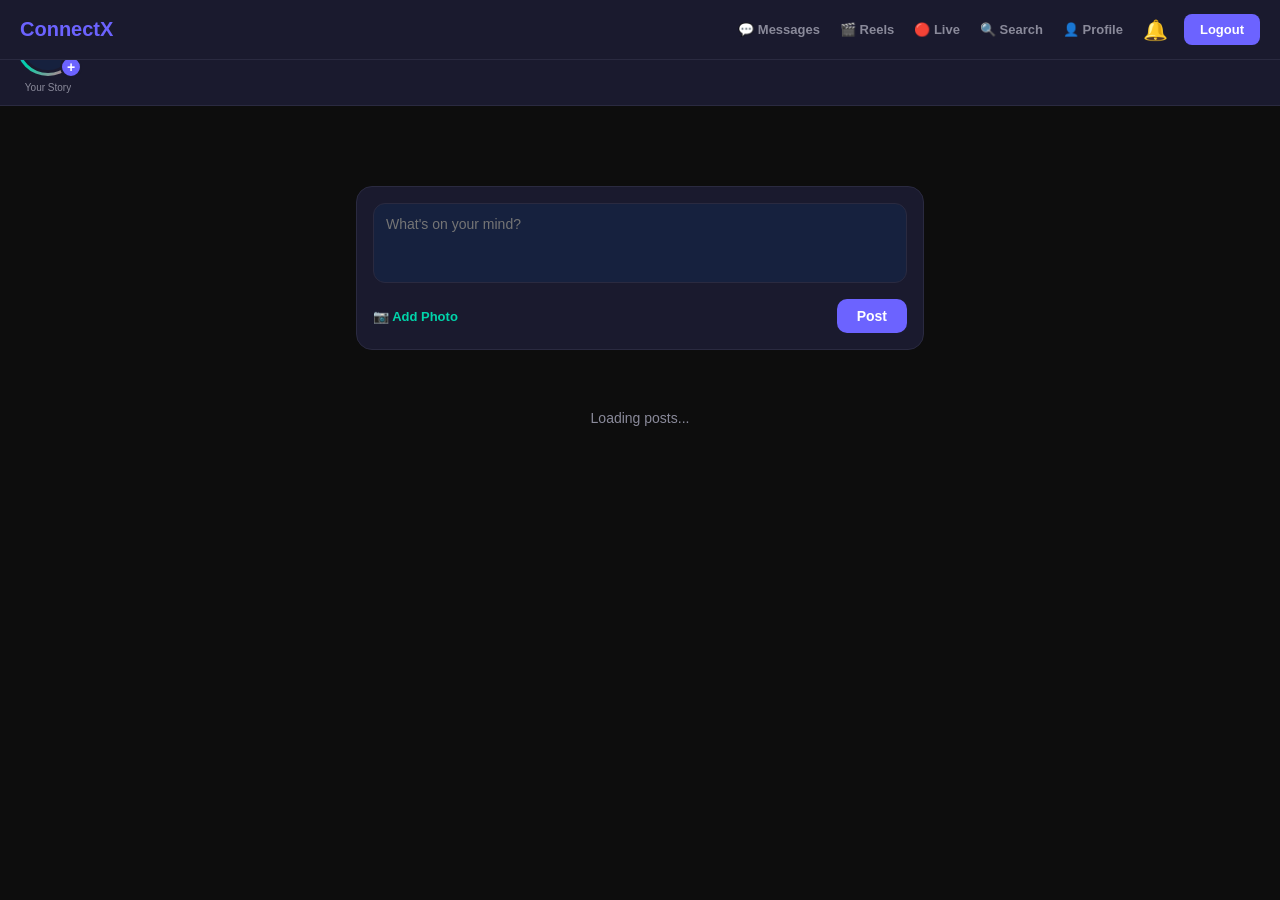
==== feed.html @ ce885331 "fix: complete style.css, fix live.html connections bug, fix like race condition, add app.js utilitie" ====
<!DOCTYPE html>
<html lang="en">
<head>
  <meta charset="UTF-8"/>
  <meta name="viewport" content="width=device-width, initial-scale=1.0, maximum-scale=1.0, user-scalable=no"/>
  <title>ConnectX – Feed</title>
  <link rel="manifest" href="manifest.json"/>
  <meta name="theme-color" content="#6C63FF"/>
  <meta name="apple-mobile-web-app-capable" content="yes"/>
  <link rel="stylesheet" href="style.css"/>
  <style>
    /* ===== STORIES BAR ===== */
    .stories-bar {
      background: var(--surface);
      border-bottom: 1px solid var(--border);
      padding: 12px 16px;
      overflow-x: auto;
      overflow-y: hidden;
      scrollbar-width: none;
      display: flex;
      gap: 14px;
      align-items: center;
      min-height: 90px;
      width: 100%;
      box-sizing: border-box;
      -webkit-overflow-scrolling: touch;
    }
    .stories-bar::-webkit-scrollbar { display: none; }

    .story-item {
      display: flex;
      flex-direction: column;
      align-items: center;
      gap: 4px;
      cursor: pointer;
      flex-shrink: 0;
      min-width: 60px;
      max-width: 70px;
    }

    .story-ring {
      width: 64px;
      height: 64px;
      border-radius: 50%;
      padding: 3px;
      background: linear-gradient(135deg, #6C63FF, #00D4AA, #FF6584);
      position: relative;
      transition: transform 0.2s;
      flex-shrink: 0;
    }
    .story-ring:hover { transform: scale(1.05); }
    .story-ring.seen { background: var(--border); }

    .story-ring-inner {
      width: 100%;
      height: 100%;
      border-radius: 50%;
      overflow: hidden;
      border: 3px solid var(--surface);
      background: var(--card);
      display: flex;
      align-items: center;
      justify-content: center;
      font-size: 20px;
      font-weight: 800;
      color: #fff;
    }
    .story-ring-inner img { width: 100%; height: 100%; object-fit: cover; }

    .add-story-btn {
      position: absolute;
      bottom: -2px;
      right: -2px;
      width: 22px;
      height: 22px;
      background: var(--violet);
      border-radius: 50%;
      border: 2px solid var(--surface);
      display: flex;
      align-items: center;
      justify-content: center;
      font-size: 14px;
      color: #fff;
      font-weight: 700;
    }

    .story-username {
      font-size: 10px;
      color: var(--text-sub);
      max-width: 60px;
      text-align: center;
      overflow: hidden;
      text-overflow: ellipsis;
      white-space: nowrap;
      margin-top: 2px;
    }

    .story-viewer {
      position: fixed;
      inset: 0;
      background: #000;
      z-index: 1000;
      display: none;
      flex-direction: column;
    }
    .story-viewer.open { display: flex; }

    .story-progress-bar {
      display: flex;
      gap: 4px;
      padding: 12px 12px 0;
      position: absolute;
      top: 0;
      left: 0;
      right: 0;
      z-index: 10;
    }
    .progress-segment {
      flex: 1;
      height: 3px;
      background: rgba(255,255,255,0.35);
      border-radius: 2px;
      overflow: hidden;
    }
    .progress-fill {
      height: 100%;
      background: #fff;
      width: 0%;
      transition: width linear;
    }

    .story-header {
      position: absolute;
      top: 24px;
      left: 0;
      right: 0;
      padding: 10px 16px;
      display: flex;
      align-items: center;
      gap: 10px;
      z-index: 10;
    }
    .story-header-avatar {
      width: 38px;
      height: 38px;
      border-radius: 50%;
      border: 2px solid #fff;
      overflow: hidden;
      background: var(--violet);
      display: flex;
      align-items: center;
      justify-content: center;
      font-weight: 700;
      color: #fff;
      flex-shrink: 0;
    }
    .story-header-avatar img { width: 100%; height: 100%; object-fit: cover; }
    .story-header-info { flex: 1; min-width: 0; }
    .story-header-name { font-size: 14px; font-weight: 700; color: #fff; }
    .story-header-time { font-size: 11px; color: rgba(255,255,255,0.7); }

    .story-close-btn {
      background: none;
      border: none;
      color: #fff;
      font-size: 24px;
      cursor: pointer;
      padding: 4px;
    }

    .story-media {
      flex: 1;
      display: flex;
      align-items: center;
      justify-content: center;
      position: relative;
    }
    .story-media img { max-width: 100%; max-height: 100%; object-fit: contain; }

    .story-caption {
      position: absolute;
      bottom: 0;
      left: 0;
      right: 0;
      padding: 60px 20px 20px;
      background: linear-gradient(transparent, rgba(0,0,0,0.8));
      color: #fff;
      font-size: 16px;
      text-align: center;
    }

    .story-nav {
      position: absolute;
      top: 0;
      bottom: 0;
      width: 40%;
      cursor: pointer;
      z-index: 5;
    }
    .story-nav.prev { left: 0; }
    .story-nav.next { right: 0; }

    .story-views {
      position: absolute;
      bottom: 70px;
      left: 50%;
      transform: translateX(-50%);
      background: rgba(0,0,0,0.5);
      color: #fff;
      padding: 6px 14px;
      border-radius: 20px;
      font-size: 13px;
      backdrop-filter: blur(4px);
    }

    /* ===== COMMENTS ===== */
    .comments-section {
      border-top: 1px solid var(--border);
      margin-top: 12px;
      padding-top: 12px;
      display: none;
    }
    .comments-section.open { display: block; }

    .comment-item {
      display: flex;
      gap: 10px;
      margin-bottom: 12px;
      align-items: flex-start;
    }
    .comment-avatar {
      width: 32px;
      height: 32px;
      border-radius: 50%;
      background: linear-gradient(135deg, #6C63FF, #00D4AA);
      display: flex;
      align-items: center;
      justify-content: center;
      font-size: 13px;
      font-weight: 700;
      color: #fff;
      flex-shrink: 0;
    }
    .comment-bubble {
      background: var(--card);
      border-radius: 12px;
      padding: 8px 12px;
      flex: 1;
    }
    .comment-username {
      font-size: 12px;
      font-weight: 700;
      color: var(--violet);
      margin-bottom: 2px;
    }
    .comment-text {
      font-size: 13px;
      color: var(--text);
      line-height: 1.5;
    }
    .comment-time {
      font-size: 11px;
      color: var(--text-sub);
      margin-top: 4px;
    }

    .comment-input-row {
      display: flex;
      gap: 8px;
      margin-top: 8px;
      align-items: center;
    }
    .comment-input {
      flex: 1;
      background: var(--card);
      border: 1px solid var(--border);
      border-radius: 20px;
      color: var(--text);
      font-size: 13px;
      padding: 8px 14px;
      outline: none;
      transition: border 0.2s;
    }
    .comment-input:focus { border-color: var(--violet); }
    .comment-send {
      background: var(--violet);
      border: none;
      border-radius: 50%;
      width: 34px;
      height: 34px;
      color: #fff;
      font-size: 15px;
      cursor: pointer;
      display: flex;
      align-items: center;
      justify-content: center;
      transition: background 0.2s, transform 0.1s;
      flex-shrink: 0;
    }
    .comment-send:hover { background: var(--violet-dark); }
    .comment-send:active { transform: scale(0.9); }
    .no-comments {
      font-size: 12px;
      color: var(--text-sub);
      text-align: center;
      padding: 8px 0;
    }

    /* ===== POST ===== */
    .post-footer {
      display: flex;
      gap: 8px;
      align-items: center;
    }
    .action-btn {
      background: none;
      border: none;
      color: var(--text-sub);
      font-size: 13px;
      cursor: pointer;
      display: flex;
      align-items: center;
      gap: 5px;
      padding: 7px 12px;
      border-radius: 10px;
      transition: background 0.2s, color 0.2s;
      font-weight: 500;
    }
    .action-btn:hover { background: var(--elevated); }
    .like-btn:hover { color: var(--coral); }
    .like-btn.liked { color: var(--coral); }
    .comment-toggle:hover { color: var(--violet); }
    .comment-toggle.active { color: var(--violet); }

    /* ===== NOTIFICATIONS ===== */
    .notif-bell {
      position: relative;
      cursor: pointer;
      font-size: 20px;
      margin-right: 4px;
    }
    .notif-badge {
      position: absolute;
      top: -6px;
      right: -6px;
      background: var(--coral);
      color: #fff;
      font-size: 10px;
      font-weight: 700;
      border-radius: 50%;
      width: 18px;
      height: 18px;
      display: none;
      align-items: center;
      justify-content: center;
    }
    .notif-badge.show { display: flex; }

    .notif-dropdown {
      position: absolute;
      top: 60px;
      right: 80px;
      width: 320px;
      background: var(--surface);
      border: 1px solid var(--border);
      border-radius: 16px;
      box-shadow: 0 8px 32px rgba(0,0,0,0.4);
      z-index: 200;
      display: none;
      overflow: hidden;
    }
    .notif-dropdown.open { display: block; }

    .notif-header {
      padding: 14px 16px;
      font-size: 14px;
      font-weight: 700;
      border-bottom: 1px solid var(--border);
      display: flex;
      justify-content: space-between;
      align-items: center;
    }
    .mark-read-btn {
      font-size: 11px;
      color: var(--violet);
      background: none;
      border: none;
      cursor: pointer;
      font-weight: 600;
    }
    .notif-list { max-height: 320px; overflow-y: auto; }
    .notif-item {
      padding: 12px 16px;
      border-bottom: 1px solid var(--border);
      display: flex;
      gap: 10px;
      align-items: flex-start;
      transition: background 0.2s;
    }
    .notif-item:hover { background: var(--elevated); }
    .notif-item.unread { background: rgba(108,99,255,0.08); }
    .notif-item:last-child { border-bottom: none; }
    .notif-avatar {
      width: 36px;
      height: 36px;
      border-radius: 50%;
      background: linear-gradient(135deg, #6C63FF, #00D4AA);
      display: flex;
      align-items: center;
      justify-content: center;
      font-size: 14px;
      font-weight: 700;
      color: #fff;
      flex-shrink: 0;
    }
    .notif-text {
      font-size: 13px;
      color: var(--text);
      line-height: 1.5;
    }
    .notif-text span { font-weight: 700; color: var(--violet); }
    .notif-time {
      font-size: 11px;
      color: var(--text-sub);
      margin-top: 3px;
    }
    .notif-empty {
      padding: 30px;
      text-align: center;
      color: var(--text-sub);
      font-size: 13px;
    }

    /* ===== STORY UPLOAD ===== */
    .story-upload-modal {
      position: fixed;
      inset: 0;
      background: rgba(0,0,0,0.8);
      z-index: 500;
      display: none;
      align-items: center;
      justify-content: center;
      backdrop-filter: blur(6px);
    }
    .story-upload-modal.open { display: flex; }
    .story-upload-card {
      background: var(--surface);
      border-radius: 20px;
      padding: 28px 24px;
      width: 100%;
      max-width: 400px;
      border: 1px solid var(--border);
      animation: slideUp 0.25s ease;
    }
    @keyframes slideUp {
      from { transform: translateY(20px); opacity: 0; }
      to { transform: translateY(0); opacity: 1; }
    }
    .story-preview {
      width: 100%;
      height: 220px;
      border-radius: 14px;
      overflow: hidden;
      background: var(--card);
      margin-bottom: 14px;
      display: flex;
      align-items: center;
      justify-content: center;
      color: var(--text-sub);
      font-size: 14px;
      cursor: pointer;
      border: 2px dashed var(--border);
      transition: border-color 0.2s;
    }
    .story-preview:hover { border-color: var(--violet); }
    .story-preview img { width: 100%; height: 100%; object-fit: cover; }

    /* ===== TOAST ===== */
    .toast {
      position: fixed;
      bottom: 24px;
      left: 50%;
      transform: translateX(-50%) translateY(80px);
      background: var(--elevated);
      color: var(--text);
      padding: 12px 24px;
      border-radius: 12px;
      font-size: 14px;
      font-weight: 600;
      border: 1px solid var(--border);
      transition: transform 0.3s ease;
      z-index: 9999;
    }
    .toast.show { transform: translateX(-50%) translateY(0); }

    /* ===== FEED ===== */
    .feed-page {
      padding-top: 80px;
      max-width: 600px;
      margin: 0 auto;
      padding-left: 16px;
      padding-right: 16px;
    }
    .create-post {
      background: var(--surface);
      border-radius: 16px;
      padding: 16px;
      margin-bottom: 20px;
      border: 1px solid var(--border);
    }
    .create-post textarea {
      width: 100%;
      background: var(--card);
      border: 1px solid var(--border);
      border-radius: 12px;
      color: var(--text);
      font-size: 14px;
      padding: 12px;
      resize: none;
      outline: none;
      min-height: 80px;
    }
    .create-post textarea:focus { border-color: var(--violet); }
    .post-actions {
      display: flex;
      justify-content: space-between;
      align-items: center;
      margin-top: 12px;
    }
    .img-label {
      cursor: pointer;
      color: var(--teal);
      font-size: 13px;
      font-weight: 600;
    }
    .post-btn {
      background: var(--violet);
      color: #fff;
      border: none;
      padding: 9px 20px;
      border-radius: 10px;
      font-size: 14px;
      font-weight: 600;
      cursor: pointer;
      transition: transform 0.1s;
    }
    .post-btn:active { transform: scale(0.96); }

    .post-card {
      background: var(--surface);
      border-radius: 16px;
      padding: 16px;
      margin-bottom: 16px;
      border: 1px solid var(--border);
    }
    .post-header {
      display: flex;
      align-items: center;
      gap: 10px;
      margin-bottom: 12px;
    }
    .avatar {
      width: 40px;
      height: 40px;
      border-radius: 50%;
      background: var(--violet);
      display: flex;
      align-items: center;
      justify-content: center;
      font-weight: 700;
      font-size: 16px;
      color: #fff;
      flex-shrink: 0;
      overflow: hidden;
    }
    .avatar img { width: 100%; height: 100%; object-fit: cover; }
    .post-username { font-weight: 600; font-size: 14px; }
    .post-time { font-size: 12px; color: var(--text-sub); }
    .post-text {
      font-size: 14px;
      line-height: 1.6;
      margin-bottom: 12px;
      color: var(--text);
    }
    .post-img {
      width: 100%;
      border-radius: 12px;
      margin-bottom: 12px;
      max-height: 400px;
      object-fit: cover;
    }
    .loader {
      text-align: center;
      padding: 40px;
      color: var(--text-sub);
      font-size: 14px;
    }
    .empty-state {
      text-align: center;
      padding: 60px 20px;
      color: var(--text-sub);
    }
    .empty-state .icon { font-size: 48px; margin-bottom: 12px; }
    .empty-state p { font-size: 15px; }
    .msg {
      margin-top: 14px;
      font-size: 13px;
      padding: 10px;
      border-radius: 8px;
      display: none;
    }
    .msg.success {
      background: rgba(0,200,83,0.15);
      color: var(--success);
      display: block;
    }
    .msg.error {
      background: rgba(255,82,82,0.15);
      color: var(--error);
      display: block;
    }

    /* ===== MOBILE ===== */
    @media screen and (max-width: 768px) {
      .stories-bar { padding: 10px 12px; gap: 12px; min-height: 80px; }
      .story-item { min-width: 52px; max-width: 60px; }
      .story-ring { width: 56px; height: 56px; }
      .story-ring-inner { font-size: 16px; }
      .story-username { font-size: 9px; max-width: 52px; }
      .add-story-btn { width: 20px; height: 20px; font-size: 12px; bottom: -1px; right: -1px; }
    }
    @media screen and (max-width: 480px) {
      .stories-bar { padding: 8px 10px; gap: 10px; min-height: 72px; }
      .story-item { min-width: 46px; max-width: 52px; }
      .story-ring { width: 48px; height: 48px; padding: 2px; }
      .story-ring-inner { font-size: 14px; border-width: 2px; }
      .story-username { font-size: 8px; max-width: 46px; }
      .add-story-btn { width: 18px; height: 18px; font-size: 10px; border-width: 1.5px; }
      .feed-page { padding-top: 70px; padding-left: 10px; padding-right: 10px; }
      .post-card { padding: 12px; }
      .create-post { padding: 12px; }
      .action-btn { font-size: 12px; padding: 5px 8px; }
    }
  </style>
</head>
<body>

  <!-- ===== NAVBAR ===== -->
  <nav class="navbar">
    <div class="nav-logo">ConnectX</div>
    <div class="nav-actions">
      <span id="nav-username" style="color:#8A8A9A;font-size:14px;"></span>
      <a href="messages.html" style="color:var(--text-sub);font-size:13px;font-weight:600;margin-right:8px;">💬 Messages</a>
      <a href="reels.html" style="color:var(--text-sub);font-size:13px;font-weight:600;margin-right:8px;">🎬 Reels</a>
      <a href="live.html" style="color:var(--text-sub);font-size:13px;font-weight:600;margin-right:8px;">🔴 Live</a>
      <a href="search.html" style="color:var(--text-sub);font-size:13px;font-weight:600;margin-right:8px;">🔍 Search</a>
      <a href="profile.html" style="color:var(--text-sub);font-size:13px;font-weight:600;margin-right:8px;">👤 Profile</a>
      <div class="notif-bell" onclick="toggleNotifDropdown()">
        🔔
        <div class="notif-badge" id="notifBadge">0</div>
      </div>
      <button class="nav-btn" onclick="logout()">Logout</button>
    </div>
  </nav>

  <!-- ===== NOTIFICATIONS ===== -->
  <div class="notif-dropdown" id="notifDropdown">
    <div class="notif-header">
      🔔 Notifications
      <button class="mark-read-btn" onclick="markAllRead()">Mark all read</button>
    </div>
    <div class="notif-list" id="notifList">
      <div class="notif-empty">No notifications yet</div>
    </div>
  </div>

  <!-- ===== STORIES ===== -->
  <div class="stories-bar" id="storiesBar">
    <div class="story-item" onclick="openStoryUpload()">
      <div class="story-ring" id="myStoryRing">
        <div class="story-ring-inner" id="myStoryAvatar">+</div>
        <div class="add-story-btn">+</div>
      </div>
      <span class="story-username">Your Story</span>
    </div>
  </div>

  <!-- ===== STORY VIEWER ===== -->
  <div class="story-viewer" id="storyViewer">
    <div class="story-progress-bar" id="storyProgressBar"></div>
    <div class="story-header">
      <div class="story-header-avatar" id="viewerAvatar">?</div>
      <div class="story-header-info">
        <div class="story-header-name" id="viewerName"></div>
        <div class="story-header-time" id="viewerTime"></div>
      </div>
      <button class="story-close-btn" onclick="closeStoryViewer()">✕</button>
    </div>
    <div class="story-media">
      <div class="story-nav prev" onclick="prevStory()"></div>
      <img id="storyMediaImg" src="" alt="story"/>
      <div class="story-nav next" onclick="nextStory()"></div>
      <div class="story-views" id="storyViews">👁 0 views</div>
    </div>
    <div class="story-caption" id="storyCaption"></div>
  </div>

  <!-- ===== STORY UPLOAD ===== -->
  <div class="story-upload-modal" id="storyUploadModal">
    <div class="story-upload-card">
      <div style="font-size:18px;font-weight:700;margin-bottom:16px;">✨ Add Story</div>
      <div class="story-preview" id="storyPreview" onclick="document.getElementById('story-file').click()">
        📷 Click to choose photo
      </div>
      <input type="file" id="story-file" accept="image/*" style="display:none" onchange="previewStory(event)"/>
      <div class="input-group" style="margin-bottom:12px;">
        <label style="display:block;font-size:12px;color:var(--text-sub);margin-bottom:6px;">Caption (optional)</label>
        <input type="text" id="story-caption-input" placeholder="Add a caption..." style="width:100%;padding:10px 14px;border-radius:12px;border:1px solid var(--border);background:var(--card);color:var(--text);font-size:14px;outline:none;"/>
      </div>
      <div style="display:flex;gap:10px;margin-top:16px;">
        <button onclick="closeStoryUpload()" style="flex:1;padding:12px;border-radius:12px;border:1px solid var(--border);background:transparent;color:var(--text-sub);font-weight:600;cursor:pointer;">Cancel</button>
        <button onclick="uploadStory()" style="flex:2;padding:12px;border-radius:12px;border:none;background:var(--violet);color:#fff;font-weight:700;cursor:pointer;font-size:14px;">Share Story ✨</button>
      </div>
    </div>
  </div>

  <!-- ===== FEED ===== -->
  <div class="feed-page">
    <div class="create-post">
      <textarea id="post-text" placeholder="What's on your mind?"></textarea>
      <div class="post-actions">
        <label class="img-label" for="post-img">📷 Add Photo</label>
        <input type="file" id="post-img" accept="image/*" style="display:none"/>
        <button class="post-btn" onclick="createPost()">Post</button>
      </div>
      <div id="post-msg" class="msg"></div>
    </div>
    <div id="feed"><div class="loader">Loading posts...</div></div>
  </div>

  <!-- ===== TOAST ===== -->
  <div class="toast" id="toast"></div>

  <script type="module">
    import { supabase } from './supabase.js'

    let currentUser = null
    let currentProfile = null
    let allStories = []
    let currentStoryGroupIndex = 0
    let currentStoryIndex = 0
    let storyTimer = null

    async function init() {
      const { data: { session } } = await supabase.auth.getSession()
      if (!session) { window.location.href = 'index.html'; return }
      currentUser = session.user

      const { data } = await supabase
        .from('profiles').select('username, avatar_url')
        .eq('id', currentUser.id).single()

      currentProfile = data
      document.getElementById('nav-username').textContent = '@' + (data?.username || '')

      const myAvatar = document.getElementById('myStoryAvatar')
      if (data?.avatar_url) {
        myAvatar.innerHTML = `<img src="${data.avatar_url}" alt="me"/>`
      } else {
        myAvatar.textContent = (data?.username || 'U')[0].toUpperCase()
      }

      loadFeed()
      loadStories()
      loadNotifications()
      subscribeToFeed()

      supabase.channel('notifications')
        .on('postgres_changes', {
          event: 'INSERT',
          schema: 'public',
          table: 'notifications',
          filter: `user_id=eq.${currentUser.id}`
        }, () => loadNotifications())
        .subscribe()
    }

    // ===== REAL-TIME SUBSCRIPTIONS =====
    function subscribeToLikes(postId) {
      supabase.channel(`likes-${postId}`)
        .on('postgres_changes', {
          event: 'UPDATE',
          schema: 'public',
          table: 'posts',
          filter: `id=eq.${postId}`
        }, (payload) => {
          const newCount = payload.new.likes_count
          const likeBtn = document.querySelector(`.like-btn[data-id="${postId}"]`)
          if (likeBtn) {
            const countSpan = likeBtn.querySelector('.like-count')
            if (countSpan) countSpan.textContent = newCount
          }
        })
        .subscribe()
    }

    function subscribeToComments(postId) {
      supabase.channel(`comments-${postId}`)
        .on('postgres_changes', {
          event: 'INSERT',
          schema: 'public',
          table: 'comments',
          filter: `post_id=eq.${postId}`
        }, (payload) => {
          loadComments(postId)
        })
        .subscribe()
    }

    function subscribeToFeed() {
      supabase.channel('feed-updates')
        .on('postgres_changes', {
          event: 'INSERT',
          schema: 'public',
          table: 'posts'
        }, (payload) => {
          const newPost = payload.new
          supabase.from('profiles')
            .select('username, avatar_url')
            .eq('id', newPost.user_id)
            .single()
            .then(({ data: user }) => {
              const feedEl = document.getElementById('feed')
              const postHtml = renderPost({
                ...newPost,
                profiles: user
              })
              feedEl.insertAdjacentHTML('afterbegin', postHtml)
              subscribeToLikes(newPost.id)
              subscribeToComments(newPost.id)
              showToast(`📱 New post from @${user?.username || 'someone'}`)
            })
        })
        .subscribe()
    }

    // ===== STORIES =====
    async function loadStories() {
      const { data: stories } = await supabase
        .from('stories')
        .select('*, profiles(username, avatar_url)')
        .gt('expires_at', new Date().toISOString())
        .order('created_at', { ascending: false })

      const bar = document.getElementById('storiesBar')
      const myBtn = bar.children[0]
      bar.innerHTML = ''
      bar.appendChild(myBtn)

      if (!stories || stories.length === 0) return

      const groups = {}
      stories.forEach(s => {
        if (!groups[s.user_id]) groups[s.user_id] = []
        groups[s.user_id].push(s)
      })

      allStories = Object.values(groups)

      allStories.forEach((group, gIdx) => {
        const user = group[0].profiles
        const username = user?.username || 'user'
        const initial = username[0].toUpperCase()
        const avatarHtml = user?.avatar_url ?
          `<img src="${user.avatar_url}" alt="${username}"/>` :
          initial

        const item = document.createElement('div')
        item.className = 'story-item'
        item.innerHTML = `
          <div class="story-ring">
            <div class="story-ring-inner">${avatarHtml}</div>
          </div>
          <span class="story-username">${username}</span>`
        item.onclick = () => openStoryViewer(gIdx)
        bar.appendChild(item)
      })
    }

    window.openStoryUpload = () => document.getElementById('storyUploadModal').classList.add('open')
    window.closeStoryUpload = () => {
      document.getElementById('storyUploadModal').classList.remove('open')
      document.getElementById('storyPreview').innerHTML = '📷 Click to choose photo'
      document.getElementById('story-caption-input').value = ''
      document.getElementById('story-file').value = ''
    }

    window.previewStory = function(event) {
      const file = event.target.files[0]
      if (!file) return
      const url = URL.createObjectURL(file)
      document.getElementById('storyPreview').innerHTML = `<img src="${url}" alt="preview"/>`
    }

    window.uploadStory = async function() {
      const file = document.getElementById('story-file').files[0]
      const caption = document.getElementById('story-caption-input').value.trim()
      if (!file) { showToast('📷 Please choose a photo!'); return }
      showToast('⏳ Uploading story...')
      const fileName = `story_${currentUser.id}_${Date.now()}`
      const { error: uploadError } = await supabase.storage.from('post-images').upload(fileName, file)
      if (uploadError) { showToast('❌ Upload failed'); return }
      const { data: urlData } = supabase.storage.from('post-images').getPublicUrl(fileName)
      const { error } = await supabase.from('stories').insert({
        user_id: currentUser.id,
        media_url: urlData.publicUrl,
        media_type: 'image',
        caption
      })
      if (error) { showToast('❌ Story failed'); return }
      showToast('✨ Story shared!')
      closeStoryUpload()
      loadStories()
    }

    window.openStoryViewer = async function(groupIndex) {
      currentStoryGroupIndex = groupIndex
      currentStoryIndex = 0
      document.getElementById('storyViewer').classList.add('open')
      await showStory()
    }

    async function showStory() {
      if (currentStoryGroupIndex >= allStories.length) { closeStoryViewer(); return }
      const group = allStories[currentStoryGroupIndex]
      if (!group || currentStoryIndex >= group.length) { closeStoryViewer(); return }

      const story = group[currentStoryIndex]
      const user = story.profiles
      const username = user?.username || 'user'

      const avatarEl = document.getElementById('viewerAvatar')
      if (user?.avatar_url) {
        avatarEl.innerHTML =
          `<img src="${user.avatar_url}" alt="${username}" style="width:100%;height:100%;object-fit:cover;border-radius:50%;"/>`
      } else {
        avatarEl.textContent = username[0].toUpperCase()
      }

      document.getElementById('viewerName').textContent = '@' + username
      document.getElementById('viewerTime').textContent = formatTime(story.created_at)
      document.getElementById('storyMediaImg').src = story.media_url
      document.getElementById('storyCaption').textContent = story.caption || ''
      document.getElementById('storyViews').textContent = `👁 ${story.views_count || 0} views`

      const bar = document.getElementById('storyProgressBar')
      bar.innerHTML = group.map((_, i) => `
        <div class="progress-segment">
          <div class="progress-fill" id="pfill-${i}" style="width:${i < currentStoryIndex ? '100%' : '0%'}"></div>
        </div>`).join('')

      clearTimeout(storyTimer)
      const fill = document.getElementById(`pfill-${currentStoryIndex}`)
      if (fill) {
        fill.style.transition = 'width 5s linear'
        setTimeout(() => fill.style.width = '100%', 50)
      }

      storyTimer = setTimeout(() => nextStory(), 5000)

      if (story.user_id !== currentUser.id) {
        await supabase.from('story_views').insert({
          story_id: story.id,
          viewer_id: currentUser.id
        }).then(() => {
          supabase.from('stories').update({ views_count: (story.views_count || 0) + 1 }).eq('id', story.id)
        })
      }
    }

    window.nextStory = function() {
      clearTimeout(storyTimer)
      const group = allStories[currentStoryGroupIndex]
      if (currentStoryIndex < group.length - 1) {
        currentStoryIndex++
      } else if (currentStoryGroupIndex < allStories.length - 1) {
        currentStoryGroupIndex++
        currentStoryIndex = 0
      } else { closeStoryViewer(); return }
      showStory()
    }

    window.prevStory = function() {
      clearTimeout(storyTimer)
      if (currentStoryIndex > 0) {
        currentStoryIndex--
      } else if (currentStoryGroupIndex > 0) {
        currentStoryGroupIndex--
        currentStoryIndex = allStories[currentStoryGroupIndex].length - 1
      }
      showStory()
    }

    window.closeStoryViewer = function() {
      clearTimeout(storyTimer)
      document.getElementById('storyViewer').classList.remove('open')
    }

    // ===== FEED =====
    async function loadFeed() {
      const feedEl = document.getElementById('feed')
      feedEl.innerHTML = '<div class="loader">Loading posts...</div>'

      const { data: posts } = await supabase
        .from('posts')
        .select('*, profiles(username, avatar_url)')
        .order('created_at', { ascending: false })

      if (!posts || posts.length === 0) {
        feedEl.innerHTML = `
          <div class="empty-state">
            <div class="icon">✨</div>
            <p>No posts yet. Be the first to post!</p>
          </div>`
        return
      }

      feedEl.innerHTML = posts.map(post => renderPost(post)).join('')

      posts.forEach(post => {
        subscribeToLikes(post.id)
        subscribeToComments(post.id)
      })

      document.querySelectorAll('.like-btn').forEach(btn =>
        btn.addEventListener('click', () => toggleLike(btn.dataset.id, btn))
      )
      document.querySelectorAll('.comment-toggle').forEach(btn =>
        btn.addEventListener('click', () => toggleComments(btn.dataset.id))
      )
    }

    function renderPost(post) {
      const username = post.profiles?.username || 'user'
      const initial = username[0].toUpperCase()
      const timeAgo = formatTime(post.created_at)
      const imgHtml = post.image_url ? `<img class="post-img" src="${post.image_url}" alt="post"/>` : ''
      const avatarHtml = post.profiles?.avatar_url ?
        `<img src="${post.profiles.avatar_url}" alt="${username}" style="width:100%;height:100%;object-fit:cover;border-radius:50%;"/>` :
        initial

      return `
        <div class="post-card" id="post-${post.id}">
          <div class="post-header">
            <div class="avatar" style="background:linear-gradient(135deg,#6C63FF,#00D4AA);overflow:hidden;">${avatarHtml}</div>
            <div>
              <div class="post-username">@${username}</div>
              <div class="post-time">${timeAgo}</div>
            </div>
          </div>
          ${post.content ? `<div class="post-text">${post.content}</div>` : ''}
          ${imgHtml}
          <div class="post-footer">
            <button class="action-btn like-btn" data-id="${post.id}">
              ❤️ <span class="like-count">${post.likes_count || 0}</span>
            </button>
            <button class="action-btn comment-toggle" data-id="${post.id}">
              💬 <span id="cc-${post.id}">0</span>
            </button>
          </div>
          <div class="comments-section" id="comments-${post.id}">
            <div class="comments-list" id="clist-${post.id}">
              <div class="no-comments">No comments yet</div>
            </div>
            <div class="comment-input-row">
              <input class="comment-input" id="cinput-${post.id}" placeholder="Write a comment..."/>
              <button class="comment-send" onclick="sendComment('${post.id}','${post.user_id}')">➤</button>
            </div>
          </div>
        </div>`
    }

    window.toggleComments = async function(postId) {
      const section = document.getElementById(`comments-${postId}`)
      const btn = document.querySelector(`.comment-toggle[data-id="${postId}"]`)
      const isOpen = section.classList.contains('open')
      section.classList.toggle('open')
      btn.classList.toggle('active')
      if (!isOpen) await loadComments(postId)
    }

    async function loadComments(postId) {
      const listEl = document.getElementById(`clist-${postId}`)
      listEl.innerHTML = '<div class="no-comments">Loading...</div>'
      const { data: comments } = await supabase
        .from('comments').select('*, profiles(username)')
        .eq('post_id', postId).order('created_at', { ascending: true })
      const countEl = document.getElementById(`cc-${postId}`)
      if (countEl) countEl.textContent = comments?.length || 0
      if (!comments || comments.length === 0) {
        listEl.innerHTML = '<div class="no-comments">No comments yet — be first! 👇</div>'
        return
      }
      listEl.innerHTML = comments.map(c => {
        const username = c.profiles?.username || 'user'
        return `
          <div class="comment-item">
            <div class="comment-avatar">${username[0].toUpperCase()}</div>
            <div class="comment-bubble">
              <div class="comment-username">@${username}</div>
              <div class="comment-text">${c.content}</div>
              <div class="comment-time">${formatTime(c.created_at)}</div>
            </div>
          </div>`
      }).join('')
    }

    window.sendComment = async function(postId, postOwnerId) {
      const input = document.getElementById(`cinput-${postId}`)
      const content = input.value.trim()
      if (!content) return
      input.value = ''
      const { error } = await supabase.from('comments').insert({
        post_id: postId,
        user_id: currentUser.id,
        content
      })
      if (!error) {
        await loadComments(postId)
        if (postOwnerId !== currentUser.id) {
          await supabase.from('notifications').insert({
            user_id: postOwnerId,
            actor_id: currentUser.id,
            type: 'comment',
            post_id: postId
          })
        }
      }
    }

    document.addEventListener('keydown', (e) => {
      if (e.key === 'Enter' && e.target.classList.contains('comment-input')) {
        e.target.nextElementSibling?.click()
      }
      if (e.key === 'Escape') closeStoryViewer()
      if (e.key === 'ArrowRight') nextStory()
      if (e.key === 'ArrowLeft') prevStory()
    })

    async function toggleLike(postId, btn) {
      const countSpan = btn.querySelector('.like-count')
      const isLiked = btn.classList.contains('liked')
      // Optimistic UI update
      const optimisticCount = parseInt(countSpan.textContent) + (isLiked ? -1 : 1)
      countSpan.textContent = optimisticCount
      btn.classList.toggle('liked')
      // Safe server-side increment/decrement (no race condition)
      const { error } = await supabase.rpc(isLiked ? 'decrement_likes' : 'increment_likes', { post_id: postId })
      if (error) {
        // Rollback on error
        countSpan.textContent = parseInt(countSpan.textContent) + (isLiked ? 1 : -1)
        btn.classList.toggle('liked')
      }
      if (!isLiked && !error) {
        const { data: post } = await supabase.from('posts').select('user_id').eq('id', postId).single()
        if (post && post.user_id !== currentUser.id) {
          await supabase.from('notifications').insert({
            user_id: post.user_id,
            actor_id: currentUser.id,
            type: 'like',
            post_id: postId
          })
        }
      }
    }

    window.createPost = async function() {
      const text = document.getElementById('post-text').value.trim()
      const file = document.getElementById('post-img').files[0]
      const msgEl = document.getElementById('post-msg')
      msgEl.className = 'msg'
      if (!text && !file) {
        msgEl.className = 'msg error'
        msgEl.textContent = 'Write something or add a photo!'
        return
      }
      let imageUrl = null
      if (file) {
        const fileName = `${currentUser.id}/${Date.now()}_${file.name}`
        const { error: uploadError } = await supabase.storage.from('post-images').upload(fileName, file)
        if (uploadError) {
          msgEl.className = 'msg error'
          msgEl.textContent = 'Image upload failed: ' + uploadError.message
          return
        }
        const { data: urlData } = supabase.storage.from('post-images').getPublicUrl(fileName)
        imageUrl = urlData.publicUrl
      }
      const { error } = await supabase.from('posts').insert({
        user_id: currentUser.id,
        content: text,
        image_url: imageUrl,
        likes_count: 0
      })
      if (error) {
        msgEl.className = 'msg error'
        msgEl.textContent = 'Post failed: ' + error.message
        return
      }
      document.getElementById('post-text').value = ''
      document.getElementById('post-img').value = ''
      loadFeed()
    }

    // ===== NOTIFICATIONS =====
    async function loadNotifications() {
      const { data: notifs } = await supabase
        .from('notifications')
        .select('*, actor:profiles!notifications_actor_id_fkey(username)')
        .eq('user_id', currentUser.id)
        .order('created_at', { ascending: false })
        .limit(20)
      const unread = (notifs || []).filter(n => !n.read).length
      const badge = document.getElementById('notifBadge')
      badge.textContent = unread
      badge.classList.toggle('show', unread > 0)
      const listEl = document.getElementById('notifList')
      if (!notifs || notifs.length === 0) {
        listEl.innerHTML = '<div class="notif-empty">🔔 No notifications yet</div>'
        return
      }
      listEl.innerHTML = notifs.map(n => {
        const actor = n.actor?.username || 'Someone'
        const initial = actor[0].toUpperCase()
        const typeMsg = n.type === 'like' ?
          `<span>@${actor}</span> liked your post ❤️` :
          `<span>@${actor}</span> commented on your post 💬`
        return `
          <div class="notif-item ${n.read ? '' : 'unread'}">
            <div class="notif-avatar">${initial}</div>
            <div>
              <div class="notif-text">${typeMsg}</div>
              <div class="notif-time">${formatTime(n.created_at)}</div>
            </div>
          </div>`
      }).join('')
    }

    window.toggleNotifDropdown = function() {
      document.getElementById('notifDropdown').classList.toggle('open')
    }

    window.markAllRead = async function() {
      await supabase.from('notifications').update({ read: true }).eq('user_id', currentUser.id)
      loadNotifications()
    }

    document.addEventListener('click', (e) => {
      const dropdown = document.getElementById('notifDropdown')
      const bell = document.querySelector('.notif-bell')
      if (!dropdown.contains(e.target) && !bell.contains(e.target)) {
        dropdown.classList.remove('open')
      }
    })

    window.logout = async function() {
      await supabase.auth.signOut()
      window.location.href = 'index.html'
    }

    function showToast(msg) {
      const t = document.getElementById('toast')
      t.textContent = msg
      t.classList.add('show')
      setTimeout(() => t.classList.remove('show'), 3000)
    }

    function formatTime(dateStr) {
      const diff = Math.floor((Date.now() - new Date(dateStr)) / 1000)
      if (diff < 60) return `${diff}s ago`
      if (diff < 3600) return `${Math.floor(diff / 60)}m ago`
      if (diff < 86400) return `${Math.floor(diff / 3600)}h ago`
      return `${Math.floor(diff / 86400)}d ago`
    }

    init()
  </script>

</body>
</html>
---- style.css ----
/* ===== ConnectX - Main Stylesheet ===== */

/* ----- Reset & Base ----- */
* {
  margin: 0;
  padding: 0;
  box-sizing: border-box;
  font-family: 'Segoe UI', sans-serif;
}

:root {
  --violet:     #6C63FF;
  --violet-dark:#4A42DD;
  --teal:       #00D4AA;
  --coral:      #FF6584;
  --bg:         #0D0D0D;
  --surface:    #1A1A2E;
  --card:       #16213E;
  --elevated:   #1F2B47;
  --text:       #FFFFFF;
  --text-sub:   #8A8A9A;
  --border:     #2A2A40;
  --success:    #00C853;
  --error:      #FF5252;
}

html, body {
  width: 100%;
  max-width: 100vw;
  overflow-x: hidden;
}

body {
  background-color: var(--bg);
  color: var(--text);
  min-height: 100vh;
}

a { text-decoration: none; color: inherit; }

/* ----- AUTH PAGES ----- */
.auth-page {
  display: flex;
  align-items: center;
  justify-content: center;
  min-height: 100vh;
  padding: 20px;
}

.auth-card {
  background: var(--surface);
  width: 100%;
  max-width: 380px;
  padding: 40px 30px;
  border-radius: 16px;
  box-shadow: 0 8px 32px rgba(108, 99, 255, 0.2);
  text-align: center;
}

.logo {
  font-size: 32px;
  font-weight: 800;
  color: var(--violet);
}

.tagline {
  font-size: 13px;
  color: var(--text-sub);
  margin-bottom: 32px;
  margin-top: 4px;
}

.input-group {
  margin-bottom: 16px;
  text-align: left;
}

.input-group label {
  display: block;
  font-size: 12px;
  color: var(--text-sub);
  margin-bottom: 6px;
}

.input-group input {
  width: 100%;
  padding: 12px 14px;
  border-radius: 12px;
  border: 1px solid var(--border);
  background: var(--card);
  color: var(--text);
  font-size: 14px;
  outline: none;
  transition: border 0.2s;
}

.input-group input:focus {
  border-color: var(--violet);
}

.btn {
  width: 100%;
  padding: 14px;
  border: none;
  border-radius: 12px;
  font-size: 15px;
  font-weight: 600;
  cursor: pointer;
  transition: transform 0.1s, background 0.2s;
  margin-top: 8px;
}

.btn:active { transform: scale(0.96); }

.btn-primary {
  background: var(--violet);
  color: #fff;
}

.btn-primary:hover { background: var(--violet-dark); }

.switch-text {
  margin-top: 20px;
  font-size: 13px;
  color: var(--text-sub);
}

.switch-text a { color: var(--teal); font-weight: 600; }

.msg {
  margin-top: 14px;
  font-size: 13px;
  padding: 10px;
  border-radius: 8px;
  display: none;
}

.msg.success { background: rgba(0,200,83,0.15); color: var(--success); display: block; }
.msg.error   { background: rgba(255,82,82,0.15); color: var(--error);   display: block; }

/* ----- NAV BAR ----- */
.navbar {
  position: fixed;
  top: 0; left: 0; right: 0;
  height: 60px;
  background: var(--surface);
  border-bottom: 1px solid var(--border);
  display: flex;
  align-items: center;
  justify-content: space-between;
  padding: 0 20px;
  z-index: 100;
}

.nav-logo {
  font-size: 20px;
  font-weight: 800;
  color: var(--violet);
}

.nav-actions { display: flex; gap: 12px; align-items: center; }

.nav-btn {
  background: var(--violet);
  color: #fff;
  border: none;
  padding: 8px 16px;
  border-radius: 8px;
  font-size: 13px;
  font-weight: 600;
  cursor: pointer;
}

/* ----- FEED PAGE ----- */
.feed-page {
  padding-top: 80px;
  max-width: 600px;
  margin: 0 auto;
  padding-left: 16px;
  padding-right: 16px;
}

/* Create Post Box */
.create-post {
  background: var(--surface);
  border-radius: 16px;
  padding: 16px;
  margin-bottom: 20px;
  border: 1px solid var(--border);
}

.create-post textarea {
  width: 100%;
  background: var(--card);
  border: 1px solid var(--border);
  border-radius: 12px;
  color: var(--text);
  font-size: 14px;
  padding: 12px;
  resize: none;
  outline: none;
  min-height: 80px;
}

.create-post textarea:focus { border-color: var(--violet); }

.post-actions {
  display: flex;
  justify-content: space-between;
  align-items: center;
  margin-top: 12px;
}

.img-label {
  cursor: pointer;
  color: var(--teal);
  font-size: 13px;
  font-weight: 600;
}

.post-btn {
  background: var(--violet);
  color: #fff;
  border: none;
  padding: 9px 20px;
  border-radius: 10px;
  font-size: 14px;
  font-weight: 600;
  cursor: pointer;
  transition: transform 0.1s;
}

.post-btn:active { transform: scale(0.96); }

/* Post Card */
.post-card {
  background: var(--surface);
  border-radius: 16px;
  padding: 16px;
  margin-bottom: 16px;
  border: 1px solid var(--border);
}

.post-header {
  display: flex;
  align-items: center;
  gap: 10px;
  margin-bottom: 12px;
}

.avatar {
  width: 40px;
  height: 40px;
  border-radius: 50%;
  background: var(--violet);
  display: flex;
  align-items: center;
  justify-content: center;
  font-weight: 700;
  font-size: 16px;
  color: #fff;
  flex-shrink: 0;
}

.post-username { font-weight: 600; font-size: 14px; }
.post-time     { font-size: 12px; color: var(--text-sub); }

.post-text {
  font-size: 14px;
  line-height: 1.6;
  margin-bottom: 12px;
  color: var(--text);
}

.post-img {
  width: 100%;
  border-radius: 12px;
  margin-bottom: 12px;
  max-height: 400px;
  object-fit: cover;
}

.post-footer {
  display: flex;
  gap: 16px;
}

.like-btn, .comment-btn {
  background: none;
  border: none;
  color: var(--text-sub);
  font-size: 13px;
  cursor: pointer;
  display: flex;
  align-items: center;
  gap: 5px;
  padding: 6px 10px;
  border-radius: 8px;
  transition: background 0.2s, color 0.2s;
}

.like-btn:hover   { background: rgba(108,99,255,0.15); color: var(--violet); }
.like-btn.liked   { color: var(--coral); }
.comment-btn:hover{ background: rgba(0,212,170,0.15);  color: var(--teal); }

/* Loading Spinner */
.loader {
  text-align: center;
  padding: 40px;
  color: var(--text-sub);
  font-size: 14px;
}

/* Empty State */
.empty-state {
  text-align: center;
  padding: 60px 20px;
  color: var(--text-sub);
}

.empty-state .icon { font-size: 48px; margin-bottom: 12px; }
.empty-state p     { font-size: 15px; }
/* ===== BOTTOM NAV ===== */
.bottom-nav {
  display: none;
  position: fixed;
  bottom: 0; left: 0; right: 0;
  height: 60px;
  background: var(--surface);
  border-top: 1px solid var(--border);
  z-index: 100;
  align-items: center;
  justify-content: space-around;
  padding: 0 8px;
  padding-bottom: env(safe-area-inset-bottom);
}

.nav-item {
  display: flex;
  flex-direction: column;
  align-items: center;
  justify-content: center;
  gap: 3px;
  flex: 1;
  cursor: pointer;
  color: var(--text-sub);
  font-size: 11px;
  font-weight: 600;
  text-decoration: none;
  padding: 6px 4px;
  border-radius: 10px;
  transition: color 0.2s;
}

.nav-item:hover,
.nav-item.active { color: var(--violet); }

.nav-icon { font-size: 22px; line-height: 1; }

/* ===== TOAST (global) ===== */
.toast {
  position: fixed;
  bottom: 80px;
  left: 50%;
  transform: translateX(-50%) translateY(80px);
  background: var(--elevated);
  color: var(--text);
  padding: 12px 24px;
  border-radius: 12px;
  font-size: 14px;
  font-weight: 600;
  border: 1px solid var(--border);
  transition: transform 0.3s ease;
  z-index: 9999;
  white-space: nowrap;
  pointer-events: none;
}
.toast.show { transform: translateX(-50%) translateY(0); }

/* ===== PROFILE PAGE ===== */
.profile-page { padding-top: 60px; max-width: 720px; margin: 0 auto; }

.cover-wrapper {
  position: relative; width: 100%; height: 220px; overflow: hidden;
  background: linear-gradient(135deg, #6C63FF 0%, #00D4AA 50%, #FF6584 100%);
  cursor: pointer;
}
.cover-wrapper img.cover-img { width: 100%; height: 100%; object-fit: cover; transition: transform 0.3s; }
.cover-wrapper:hover img.cover-img { transform: scale(1.03); }
.cover-edit-btn {
  position: absolute; bottom: 12px; right: 16px;
  background: rgba(0,0,0,0.55); color: #fff; border: none;
  padding: 7px 14px; border-radius: 10px; font-size: 13px; font-weight: 600;
  cursor: pointer; backdrop-filter: blur(6px); transition: background 0.2s;
  display: flex; align-items: center; gap: 6px;
}
.cover-edit-btn:hover { background: rgba(108,99,255,0.8); }

.profile-info {
  background: var(--surface);
  padding: 0 24px 24px;
  border-bottom: 1px solid var(--border);
  position: relative;
}

.profile-avatar-wrap {
  position: relative;
  width: 88px; margin-top: -44px;
  cursor: pointer;
}
.profile-avatar {
  width: 88px; height: 88px; border-radius: 50%;
  border: 4px solid var(--surface);
  background: linear-gradient(135deg, #6C63FF, #00D4AA);
  overflow: hidden; display: flex; align-items: center; justify-content: center;
}
.profile-avatar-img { width: 100%; height: 100%; object-fit: cover; }
.avatar-initial { font-size: 32px; font-weight: 800; color: #fff; }
.avatar-edit-btn {
  position: absolute; bottom: 0; right: 0;
  width: 28px; height: 28px; border-radius: 50%;
  background: var(--violet); border: 2px solid var(--surface);
  color: #fff; font-size: 14px; cursor: pointer;
  display: flex; align-items: center; justify-content: center;
}

.profile-name { font-size: 22px; font-weight: 800; margin-top: 12px; }
.profile-username { font-size: 14px; color: var(--text-sub); margin-bottom: 8px; }
.profile-bio { font-size: 14px; line-height: 1.6; color: var(--text); margin-bottom: 10px; }

.profile-meta { display: flex; flex-wrap: wrap; gap: 8px 16px; margin-bottom: 16px; }
.meta-item { font-size: 13px; color: var(--text-sub); display: flex; align-items: center; gap: 4px; }
.meta-item a { color: var(--violet); }

.profile-stats { display: flex; gap: 24px; margin-bottom: 16px; }
.stat { display: flex; flex-direction: column; align-items: center; gap: 2px; cursor: pointer; }
.stat:hover .stat-number { color: var(--violet); }
.stat-number { font-size: 20px; font-weight: 800; }
.stat-label { font-size: 12px; color: var(--text-sub); }

.profile-actions { display: flex; gap: 10px; }
.edit-profile-btn {
  flex: 1; padding: 10px; border-radius: 12px;
  background: var(--elevated); border: 1px solid var(--border);
  color: var(--text); font-size: 14px; font-weight: 600; cursor: pointer;
  transition: background 0.2s;
}
.edit-profile-btn:hover { background: var(--border); }
.share-btn {
  padding: 10px 18px; border-radius: 12px;
  background: var(--elevated); border: 1px solid var(--border);
  color: var(--text); font-size: 14px; font-weight: 600; cursor: pointer;
}

/* Profile tabs */
.profile-tabs {
  display: flex; border-bottom: 1px solid var(--border);
  background: var(--surface); position: sticky; top: 60px; z-index: 10;
}
.tab-btn {
  flex: 1; padding: 14px; background: none; border: none;
  color: var(--text-sub); font-size: 14px; font-weight: 600; cursor: pointer;
  border-bottom: 2px solid transparent; transition: color 0.2s, border-color 0.2s;
}
.tab-btn.active { color: var(--violet); border-bottom-color: var(--violet); }
.tab-content { display: none; padding-bottom: 80px; }
.tab-content.active { display: block; }

.posts-grid {
  display: grid;
  grid-template-columns: repeat(3, 1fr);
  gap: 2px;
  padding: 2px;
}
.grid-post {
  aspect-ratio: 1; overflow: hidden; position: relative;
  background: var(--card); cursor: pointer;
}
.grid-post img { width: 100%; height: 100%; object-fit: cover; display: block; }
.grid-post-text {
  width: 100%; height: 100%; display: flex; align-items: center; justify-content: center;
  padding: 12px; font-size: 12px; color: var(--text); text-align: center;
  background: var(--elevated);
}
.hover-overlay {
  position: absolute; inset: 0; background: rgba(0,0,0,0.55);
  display: flex; flex-direction: column; align-items: center; justify-content: center;
  opacity: 0; transition: opacity 0.2s; gap: 8px;
}
.grid-post:hover .hover-overlay { opacity: 1; }
.overlay-stats { color: #fff; font-size: 14px; font-weight: 700; }
.overlay-delete {
  background: rgba(255,82,82,0.85); color: #fff; border: none;
  padding: 6px 12px; border-radius: 8px; font-size: 12px; cursor: pointer;
}
.empty-posts {
  text-align: center; padding: 60px 20px; color: var(--text-sub);
}
.empty-posts .icon { font-size: 48px; margin-bottom: 12px; }
.empty-posts p { font-size: 15px; }

/* Profile modal */
.modal-overlay {
  position: fixed; inset: 0; background: rgba(0,0,0,0.75);
  display: none; align-items: center; justify-content: center;
  z-index: 300; padding: 20px; backdrop-filter: blur(4px);
}
.modal-overlay.open { display: flex; }
.modal {
  background: var(--surface); border-radius: 20px; padding: 24px;
  width: 100%; max-width: 440px; border: 1px solid var(--border);
  max-height: 90vh; overflow-y: auto;
}
.modal-title { font-size: 17px; font-weight: 700; margin-bottom: 16px; }
.modal-actions { display: flex; gap: 10px; margin-top: 20px; }
.btn-cancel {
  flex: 1; padding: 12px; border-radius: 12px;
  background: transparent; border: 1px solid var(--border);
  color: var(--text-sub); font-size: 14px; font-weight: 600; cursor: pointer;
}
.btn-save {
  flex: 2; padding: 12px; border-radius: 12px;
  background: var(--violet); border: none;
  color: #fff; font-size: 14px; font-weight: 700; cursor: pointer;
}
.btn-save:hover { background: var(--violet-dark); }

/* ===== SEARCH PAGE ===== */
.search-page { padding-top: 80px; max-width: 600px; margin: 0 auto; padding-left: 16px; padding-right: 16px; padding-bottom: 80px; }

.search-bar-wrapper { position: relative; margin-bottom: 24px; }
.search-icon { position: absolute; left: 16px; top: 50%; transform: translateY(-50%); font-size: 18px; color: var(--text-sub); }
.search-bar {
  width: 100%; padding: 14px 16px 14px 46px;
  border-radius: 16px; border: 1px solid var(--border);
  background: var(--surface); color: var(--text);
  font-size: 15px; outline: none; transition: border 0.2s, box-shadow 0.2s;
}
.search-bar:focus { border-color: var(--violet); box-shadow: 0 0 0 3px rgba(108,99,255,0.15); }

.section-title {
  font-size: 11px; font-weight: 700; color: var(--text-sub);
  text-transform: uppercase; letter-spacing: 1px; margin-bottom: 14px;
}

.user-card {
  background: var(--surface); border-radius: 16px;
  padding: 14px 16px; margin-bottom: 10px;
  display: flex; align-items: center; gap: 12px;
  border: 1px solid var(--border); transition: background 0.2s;
  cursor: pointer;
}
.user-card:hover { background: var(--elevated); }
.user-card-avatar {
  width: 48px; height: 48px; border-radius: 50%;
  background: linear-gradient(135deg, #6C63FF, #00D4AA);
  display: flex; align-items: center; justify-content: center;
  font-size: 20px; font-weight: 700; color: #fff;
  flex-shrink: 0; overflow: hidden;
}
.user-card-avatar img { width: 100%; height: 100%; object-fit: cover; }
.user-card-info { flex: 1; min-width: 0; }
.user-card-name { font-size: 15px; font-weight: 700; color: var(--text); }
.user-card-username { font-size: 13px; color: var(--text-sub); }
.follow-btn {
  padding: 8px 18px; border-radius: 20px;
  background: var(--violet); border: none;
  color: #fff; font-size: 13px; font-weight: 700;
  cursor: pointer; transition: background 0.2s, transform 0.1s; flex-shrink: 0;
}
.follow-btn:active { transform: scale(0.95); }
.follow-btn.following {
  background: transparent; border: 1px solid var(--border); color: var(--text-sub);
}
.search-empty {
  text-align: center; padding: 60px 20px; color: var(--text-sub);
}
.search-empty .icon { font-size: 48px; margin-bottom: 12px; }
.search-empty p { font-size: 15px; }

/* ===== REELS PAGE ===== */
.reels-container {
  height: 100vh; overflow-y: scroll;
  scroll-snap-type: y mandatory; scrollbar-width: none;
}
.reels-container::-webkit-scrollbar { display: none; }
.reel-item {
  height: 100vh; width: 100%; scroll-snap-align: start;
  position: relative; background: #000;
  display: flex; align-items: center; justify-content: center; overflow: hidden;
}
.reel-video { width: 100%; height: 100%; object-fit: cover; }
.reel-overlay {
  position: absolute; inset: 0;
  background: linear-gradient(transparent 30%, rgba(0,0,0,0.3) 60%, rgba(0,0,0,0.85) 100%);
  pointer-events: none;
}
.reel-info {
  position: absolute; bottom: 80px; left: 16px; right: 80px; pointer-events: all;
}
.reel-username { font-size: 15px; font-weight: 700; color: #fff; margin-bottom: 6px; }
.reel-caption { font-size: 14px; color: rgba(255,255,255,0.9); line-height: 1.5; }
.reel-actions {
  position: absolute; bottom: 100px; right: 12px;
  display: flex; flex-direction: column; gap: 20px; align-items: center;
}
.reel-action-btn {
  display: flex; flex-direction: column; align-items: center; gap: 4px;
  background: none; border: none; color: #fff; cursor: pointer;
  font-size: 12px; font-weight: 600;
}
.reel-action-icon { font-size: 28px; filter: drop-shadow(0 2px 4px rgba(0,0,0,0.5)); }
.reel-nav {
  position: absolute; top: 0; width: 50%; height: 100%; z-index: 2; cursor: pointer;
}
.reel-nav.prev-area { left: 0; }
.reel-nav.next-area { right: 0; }
.reel-progress {
  position: absolute; top: 0; left: 0; right: 0; height: 3px;
  background: rgba(255,255,255,0.3);
}
.reel-progress-fill { height: 100%; background: #fff; width: 0%; transition: width linear; }
.reel-upload-btn {
  position: fixed; bottom: 80px; right: 16px;
  background: var(--violet); border: none;
  color: #fff; width: 52px; height: 52px; border-radius: 50%;
  font-size: 24px; cursor: pointer; z-index: 20;
  box-shadow: 0 4px 16px rgba(108,99,255,0.5);
  display: flex; align-items: center; justify-content: center;
}
.reel-upload-modal {
  position: fixed; inset: 0; background: rgba(0,0,0,0.85);
  z-index: 500; display: none; align-items: center; justify-content: center;
  backdrop-filter: blur(8px);
}
.reel-upload-modal.open { display: flex; }
.reel-upload-card {
  background: var(--surface); border-radius: 20px;
  padding: 28px 24px; width: 100%; max-width: 400px;
  border: 1px solid var(--border);
}
.reel-upload-preview {
  width: 100%; height: 240px; border-radius: 14px;
  background: var(--card); overflow: hidden;
  display: flex; align-items: center; justify-content: center;
  color: var(--text-sub); font-size: 14px; cursor: pointer;
  border: 2px dashed var(--border); margin-bottom: 14px; transition: border-color 0.2s;
}
.reel-upload-preview:hover { border-color: var(--violet); }
.reel-upload-preview video { width: 100%; height: 100%; object-fit: cover; }

/* ===== MESSAGES - extra ===== */
.msg-layout { padding-top: 60px; height: 100vh; display: flex; position: relative; overflow: hidden; }
.msg-sidebar { width: 320px; border-right: 1px solid var(--border); background: var(--surface); display: flex; flex-direction: column; flex-shrink: 0; }
.sidebar-header { padding: 16px; border-bottom: 1px solid var(--border); font-size: 18px; font-weight: 800; display: flex; align-items: center; justify-content: space-between; }
.new-chat-btn { background: var(--violet); border: none; color: #fff; width: 32px; height: 32px; border-radius: 50%; font-size: 18px; cursor: pointer; display: flex; align-items: center; justify-content: center; }
.new-chat-btn:hover { background: var(--violet-dark); }
.sidebar-search { padding: 10px 14px; border-bottom: 1px solid var(--border); }
.sidebar-search input { width: 100%; background: var(--card); border: 1px solid var(--border); border-radius: 12px; color: var(--text); padding: 9px 14px; font-size: 13px; outline: none; }
.sidebar-search input:focus { border-color: var(--violet); }
.conversations-list { flex: 1; overflow-y: auto; scrollbar-width: thin; }
.conv-item { display: flex; align-items: center; gap: 12px; padding: 12px 16px; cursor: pointer; transition: background 0.15s; border-bottom: 1px solid rgba(255,255,255,0.04); }
.conv-item:hover { background: var(--elevated); }
.conv-item.active { background: rgba(108,99,255,0.12); }
.conv-avatar { width: 46px; height: 46px; border-radius: 50%; background: linear-gradient(135deg, #6C63FF, #00D4AA); display: flex; align-items: center; justify-content: center; font-size: 18px; font-weight: 700; color: #fff; flex-shrink: 0; overflow: hidden; position: relative; }
.conv-avatar img { width: 100%; height: 100%; object-fit: cover; }
.online-dot { position: absolute; bottom: 2px; right: 2px; width: 11px; height: 11px; background: var(--success); border-radius: 50%; border: 2px solid var(--surface); }
.conv-info { flex: 1; min-width: 0; }
.conv-name { font-size: 14px; font-weight: 700; color: var(--text); margin-bottom: 2px; }
.conv-preview { font-size: 12px; color: var(--text-sub); white-space: nowrap; overflow: hidden; text-overflow: ellipsis; }
.conv-meta { display: flex; flex-direction: column; align-items: flex-end; gap: 4px; }
.conv-time { font-size: 11px; color: var(--text-sub); }
.no-conversations { text-align: center; padding: 40px 20px; color: var(--text-sub); font-size: 13px; }
.chat-area { flex: 1; display: flex; flex-direction: column; background: var(--bg); }
.chat-empty { flex: 1; display: flex; flex-direction: column; align-items: center; justify-content: center; color: var(--text-sub); gap: 12px; }
.chat-empty .icon { font-size: 56px; }
.chat-empty p { font-size: 15px; }
.chat-header { padding: 14px 20px; border-bottom: 1px solid var(--border); background: var(--surface); display: flex; align-items: center; gap: 12px; }
.back-btn-mobile { display: none; background: none; border: none; color: var(--text); font-size: 22px; cursor: pointer; padding: 0 8px 0 0; }
.chat-header-avatar { width: 40px; height: 40px; border-radius: 50%; background: linear-gradient(135deg, #6C63FF, #00D4AA); display: flex; align-items: center; justify-content: center; font-size: 16px; font-weight: 700; color: #fff; overflow: hidden; }
.chat-header-avatar img { width: 100%; height: 100%; object-fit: cover; }
.chat-header-info { flex: 1; }
.chat-header-name { font-size: 15px; font-weight: 700; color: var(--text); }
.chat-header-status { font-size: 12px; color: var(--success); }
.call-buttons { display: flex; gap: 8px; }
.call-btn { background: none; border: none; color: var(--text-sub); font-size: 22px; cursor: pointer; padding: 6px; border-radius: 8px; transition: color 0.2s, background 0.2s; }
.call-btn:hover { color: var(--violet); background: rgba(108,99,255,0.1); }

/* ===== GLOBAL RESPONSIVE ===== */
@media (max-width: 768px) {
  .navbar .nav-actions a,
  .navbar .nav-actions .notif-bell { display: none; }
  .bottom-nav { display: flex; }
  .feed-page { padding-bottom: 80px; }
  .profile-page { padding-bottom: 80px; }
  .search-page { padding-bottom: 80px; }
  .posts-grid { grid-template-columns: repeat(3, 1fr); }
  .msg-sidebar { width: 100%; position: absolute; left: 0; top: 0; bottom: 0; z-index: 5; transition: transform 0.25s ease; }
  .chat-area { width: 100%; position: absolute; left: 0; top: 0; bottom: 0; transform: translateX(100%); transition: transform 0.25s ease; z-index: 6; }
  .chat-area.mobile-active { transform: translateX(0); }
  .back-btn-mobile { display: inline-flex !important; align-items: center; }
}

@media (max-width: 480px) {
  .profile-name { font-size: 18px; }
  .posts-grid { grid-template-columns: repeat(3, 1fr); gap: 1px; }
  .cover-wrapper { height: 160px; }
}
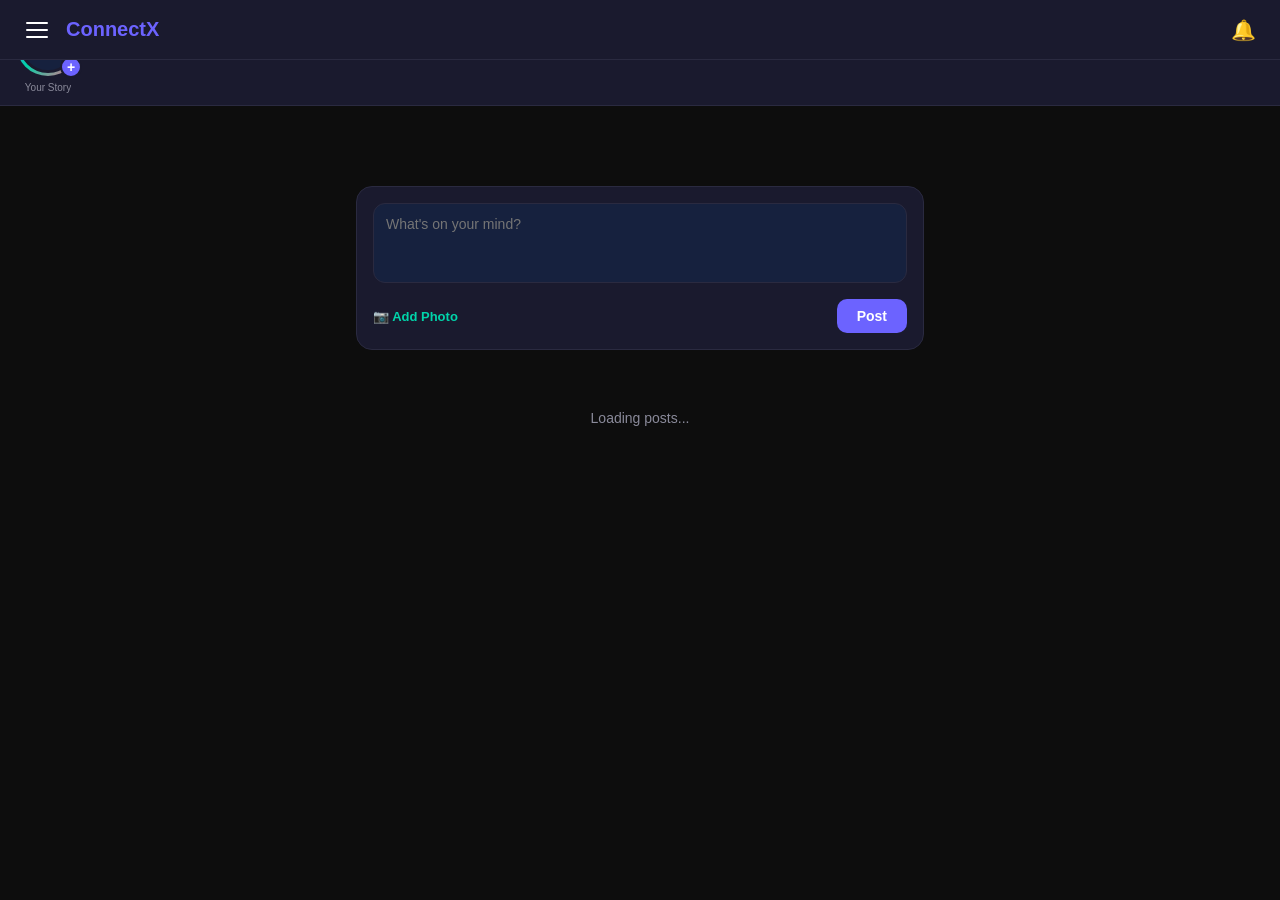
==== commit caa2e645: "feat: add hamburger menu + side drawer + bottom nav" ====
--- a/feed.html
+++ b/feed.html
@@ -620,6 +620,85 @@
       display: block;
     }
 
+    /* ===== HAMBURGER ===== */
+    .hamburger-btn {
+      background: none; border: none; cursor: pointer;
+      padding: 6px; display: flex; flex-direction: column;
+      gap: 5px; justify-content: center;
+    }
+    .hamburger-btn span {
+      display: block; width: 22px; height: 2px;
+      background: var(--text); border-radius: 2px;
+      transition: transform 0.3s, opacity 0.3s;
+    }
+
+    /* ===== SIDE DRAWER ===== */
+    .drawer-overlay {
+      position: fixed; inset: 0; background: rgba(0,0,0,0.6);
+      z-index: 200; opacity: 0; pointer-events: none;
+      transition: opacity 0.3s; backdrop-filter: blur(2px);
+    }
+    .drawer-overlay.open { opacity: 1; pointer-events: all; }
+
+    .side-drawer {
+      position: fixed; top: 0; left: -280px; bottom: 0;
+      width: 280px; background: var(--surface);
+      border-right: 1px solid var(--border);
+      z-index: 201; display: flex; flex-direction: column;
+      transition: left 0.3s cubic-bezier(0.4,0,0.2,1);
+      padding-top: env(safe-area-inset-top);
+    }
+    .side-drawer.open { left: 0; }
+
+    .drawer-header {
+      padding: 28px 20px 20px;
+      display: flex; align-items: center; gap: 14px;
+      border-bottom: 1px solid var(--border);
+      background: linear-gradient(135deg, rgba(108,99,255,0.15), rgba(0,212,170,0.08));
+    }
+    .drawer-avatar {
+      width: 52px; height: 52px; border-radius: 50%;
+      background: linear-gradient(135deg, #6C63FF, #00D4AA);
+      display: flex; align-items: center; justify-content: center;
+      font-size: 22px; font-weight: 800; color: #fff;
+      flex-shrink: 0; overflow: hidden;
+    }
+    .drawer-avatar img { width: 100%; height: 100%; object-fit: cover; }
+    .drawer-name { font-size: 16px; font-weight: 700; color: var(--text); }
+    .drawer-username { font-size: 13px; color: var(--text-sub); margin-top: 2px; }
+
+    .drawer-nav {
+      flex: 1; padding: 12px 0; overflow-y: auto;
+    }
+    .drawer-item {
+      display: flex; align-items: center; gap: 14px;
+      padding: 14px 20px; color: var(--text-sub);
+      font-size: 15px; font-weight: 600;
+      text-decoration: none; transition: background 0.2s, color 0.2s;
+      border-left: 3px solid transparent;
+    }
+    .drawer-item:hover { background: var(--elevated); color: var(--text); }
+    .drawer-item.active {
+      color: var(--violet);
+      background: rgba(108,99,255,0.1);
+      border-left-color: var(--violet);
+    }
+    .drawer-item span { font-size: 15px; }
+
+    .drawer-footer {
+      padding: 16px 20px;
+      border-top: 1px solid var(--border);
+      padding-bottom: calc(16px + env(safe-area-inset-bottom));
+    }
+    .drawer-logout {
+      width: 100%; padding: 12px;
+      border-radius: 12px; border: 1px solid var(--border);
+      background: rgba(255,82,82,0.1); color: #FF5252;
+      font-size: 14px; font-weight: 700; cursor: pointer;
+      transition: background 0.2s;
+    }
+    .drawer-logout:hover { background: rgba(255,82,82,0.2); }
+
     /* ===== MOBILE ===== */
     @media screen and (max-width: 768px) {
       .stories-bar { padding: 10px 12px; gap: 12px; min-height: 80px; }
@@ -628,6 +707,8 @@
       .story-ring-inner { font-size: 16px; }
       .story-username { font-size: 9px; max-width: 52px; }
       .add-story-btn { width: 20px; height: 20px; font-size: 12px; bottom: -1px; right: -1px; }
+      .bottom-nav { display: flex !important; }
+      .feed-page { padding-bottom: 80px; }
     }
     @media screen and (max-width: 480px) {
       .stories-bar { padding: 8px 10px; gap: 10px; min-height: 72px; }
@@ -645,22 +726,68 @@
 </head>
 <body>
 
+  <!-- ===== SIDE DRAWER ===== -->
+  <div class="drawer-overlay" id="drawerOverlay" onclick="closeDrawer()"></div>
+  <div class="side-drawer" id="sideDrawer">
+    <div class="drawer-header">
+      <div class="drawer-avatar" id="drawerAvatar">U</div>
+      <div>
+        <div class="drawer-name" id="drawerName">ConnectX</div>
+        <div class="drawer-username" id="drawerUsername">@user</div>
+      </div>
+    </div>
+    <nav class="drawer-nav">
+      <a href="feed.html"     class="drawer-item active">🏠 <span>Home Feed</span></a>
+      <a href="profile.html"  class="drawer-item">👤 <span>My Profile</span></a>
+      <a href="messages.html" class="drawer-item">💬 <span>Messages</span></a>
+      <a href="reels.html"    class="drawer-item">🎬 <span>Reels</span></a>
+      <a href="live.html"     class="drawer-item">🔴 <span>Go Live</span></a>
+      <a href="search.html"   class="drawer-item">🔍 <span>Search</span></a>
+    </nav>
+    <div class="drawer-footer">
+      <button class="drawer-logout" onclick="logout()">🚪 Logout</button>
+    </div>
+  </div>
+
   <!-- ===== NAVBAR ===== -->
   <nav class="navbar">
-    <div class="nav-logo">ConnectX</div>
+    <div style="display:flex;align-items:center;gap:12px;">
+      <button class="hamburger-btn" onclick="openDrawer()" aria-label="Menu">
+        <span></span><span></span><span></span>
+      </button>
+      <div class="nav-logo">ConnectX</div>
+    </div>
     <div class="nav-actions">
-      <span id="nav-username" style="color:#8A8A9A;font-size:14px;"></span>
-      <a href="messages.html" style="color:var(--text-sub);font-size:13px;font-weight:600;margin-right:8px;">💬 Messages</a>
-      <a href="reels.html" style="color:var(--text-sub);font-size:13px;font-weight:600;margin-right:8px;">🎬 Reels</a>
-      <a href="live.html" style="color:var(--text-sub);font-size:13px;font-weight:600;margin-right:8px;">🔴 Live</a>
-      <a href="search.html" style="color:var(--text-sub);font-size:13px;font-weight:600;margin-right:8px;">🔍 Search</a>
-      <a href="profile.html" style="color:var(--text-sub);font-size:13px;font-weight:600;margin-right:8px;">👤 Profile</a>
+      <span id="nav-username" style="color:#8A8A9A;font-size:13px;"></span>
       <div class="notif-bell" onclick="toggleNotifDropdown()">
         🔔
         <div class="notif-badge" id="notifBadge">0</div>
       </div>
-      <button class="nav-btn" onclick="logout()">Logout</button>
     </div>
+  </nav>
+
+  <!-- ===== BOTTOM NAV ===== -->
+  <nav class="bottom-nav">
+    <a href="feed.html"     class="nav-item active">
+      <span class="nav-icon">🏠</span>
+      <span>Home</span>
+    </a>
+    <a href="search.html"   class="nav-item">
+      <span class="nav-icon">🔍</span>
+      <span>Search</span>
+    </a>
+    <a href="reels.html"    class="nav-item">
+      <span class="nav-icon">🎬</span>
+      <span>Reels</span>
+    </a>
+    <a href="messages.html" class="nav-item">
+      <span class="nav-icon">💬</span>
+      <span>Messages</span>
+    </a>
+    <a href="profile.html"  class="nav-item">
+      <span class="nav-icon">👤</span>
+      <span>Profile</span>
+    </a>
   </nav>
 
   <!-- ===== NOTIFICATIONS ===== -->
@@ -762,6 +889,17 @@
 
       currentProfile = data
       document.getElementById('nav-username').textContent = '@' + (data?.username || '')
+
+      // Update side drawer
+      const uname = data?.username || 'User'
+      document.getElementById('drawerName').textContent = uname
+      document.getElementById('drawerUsername').textContent = '@' + uname
+      const drawerAvatar = document.getElementById('drawerAvatar')
+      if (data?.avatar_url) {
+        drawerAvatar.innerHTML = `<img src="${data.avatar_url}" alt="${uname}"/>`
+      } else {
+        drawerAvatar.textContent = uname[0].toUpperCase()
+      }
 
       const myAvatar = document.getElementById('myStoryAvatar')
       if (data?.avatar_url) {
@@ -1150,18 +1288,11 @@
     async function toggleLike(postId, btn) {
       const countSpan = btn.querySelector('.like-count')
       const isLiked = btn.classList.contains('liked')
-      // Optimistic UI update
-      const optimisticCount = parseInt(countSpan.textContent) + (isLiked ? -1 : 1)
-      countSpan.textContent = optimisticCount
+      const newCount = parseInt(countSpan.textContent) + (isLiked ? -1 : 1)
+      countSpan.textContent = newCount
       btn.classList.toggle('liked')
-      // Safe server-side increment/decrement (no race condition)
-      const { error } = await supabase.rpc(isLiked ? 'decrement_likes' : 'increment_likes', { post_id: postId })
-      if (error) {
-        // Rollback on error
-        countSpan.textContent = parseInt(countSpan.textContent) + (isLiked ? 1 : -1)
-        btn.classList.toggle('liked')
-      }
-      if (!isLiked && !error) {
+      await supabase.from('posts').update({ likes_count: newCount }).eq('id', postId)
+      if (!isLiked) {
         const { data: post } = await supabase.from('posts').select('user_id').eq('id', postId).single()
         if (post && post.user_id !== currentUser.id) {
           await supabase.from('notifications').insert({
@@ -1283,6 +1414,20 @@
       return `${Math.floor(diff / 86400)}d ago`
     }
 
+    // ===== DRAWER =====
+    window.openDrawer = function() {
+      document.getElementById('sideDrawer').classList.add('open')
+      document.getElementById('drawerOverlay').classList.add('open')
+      document.body.style.overflow = 'hidden'
+    }
+    window.closeDrawer = function() {
+      document.getElementById('sideDrawer').classList.remove('open')
+      document.getElementById('drawerOverlay').classList.remove('open')
+      document.body.style.overflow = ''
+    }
+    // Close drawer on ESC
+    document.addEventListener('keydown', e => { if (e.key === 'Escape') closeDrawer() })
+
     init()
   </script>
 
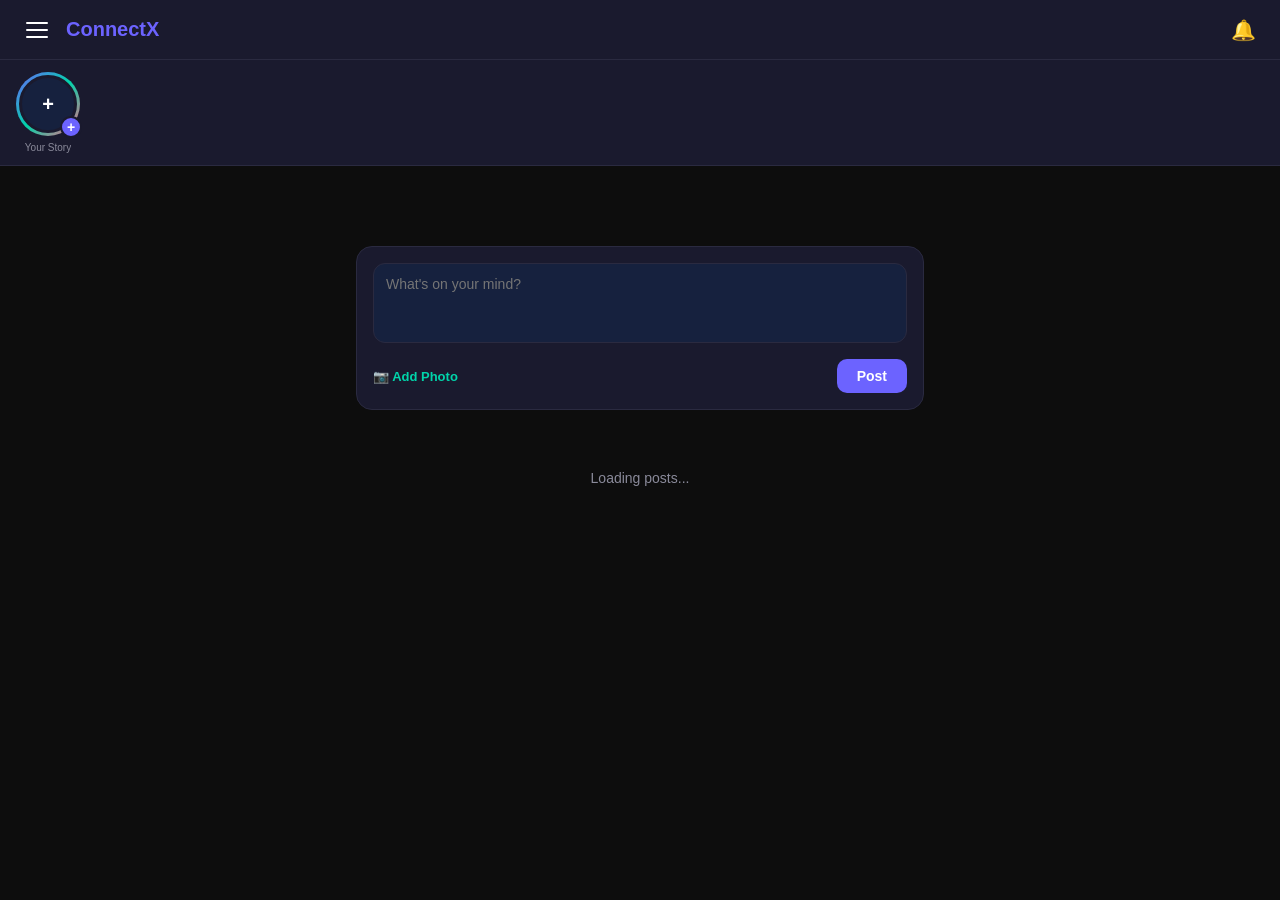
==== commit 4cd9c596: "fix: story bar visibility, hamburger menu, live bug, like race condition" ====
--- a/feed.html
+++ b/feed.html
@@ -14,6 +14,7 @@
       background: var(--surface);
       border-bottom: 1px solid var(--border);
       padding: 12px 16px;
+      margin-top: 60px;
       overflow-x: auto;
       overflow-y: hidden;
       scrollbar-width: none;
@@ -24,6 +25,8 @@
       width: 100%;
       box-sizing: border-box;
       -webkit-overflow-scrolling: touch;
+      position: relative;
+      z-index: 1;
     }
     .stories-bar::-webkit-scrollbar { display: none; }
 
@@ -102,15 +105,16 @@
       z-index: 1000;
       display: none;
       flex-direction: column;
+      touch-action: pan-x;
     }
     .story-viewer.open { display: flex; }
 
     .story-progress-bar {
       display: flex;
       gap: 4px;
-      padding: 12px 12px 0;
+      padding: 10px 12px 0;
       position: absolute;
-      top: 0;
+      top: env(safe-area-inset-top, 0px);
       left: 0;
       right: 0;
       z-index: 10;
@@ -126,12 +130,11 @@
       height: 100%;
       background: #fff;
       width: 0%;
-      transition: width linear;
     }
 
     .story-header {
       position: absolute;
-      top: 24px;
+      top: calc(env(safe-area-inset-top, 0px) + 22px);
       left: 0;
       right: 0;
       padding: 10px 16px;
@@ -139,6 +142,7 @@
       align-items: center;
       gap: 10px;
       z-index: 10;
+      background: linear-gradient(rgba(0,0,0,0.45), transparent);
     }
     .story-header-avatar {
       width: 38px;
@@ -156,37 +160,64 @@
     }
     .story-header-avatar img { width: 100%; height: 100%; object-fit: cover; }
     .story-header-info { flex: 1; min-width: 0; }
-    .story-header-name { font-size: 14px; font-weight: 700; color: #fff; }
-    .story-header-time { font-size: 11px; color: rgba(255,255,255,0.7); }
+    .story-header-name { font-size: 14px; font-weight: 700; color: #fff; text-shadow: 0 1px 3px rgba(0,0,0,0.5); }
+    .story-header-time { font-size: 11px; color: rgba(255,255,255,0.75); }
 
     .story-close-btn {
-      background: none;
+      background: rgba(0,0,0,0.3);
       border: none;
       color: #fff;
-      font-size: 24px;
+      font-size: 20px;
       cursor: pointer;
-      padding: 4px;
+      padding: 6px;
+      border-radius: 50%;
+      width: 34px;
+      height: 34px;
+      display: flex;
+      align-items: center;
+      justify-content: center;
+      backdrop-filter: blur(4px);
     }
 
     .story-media {
-      flex: 1;
+      position: absolute;
+      inset: 0;
       display: flex;
       align-items: center;
       justify-content: center;
-      position: relative;
-    }
-    .story-media img { max-width: 100%; max-height: 100%; object-fit: contain; }
-
-    .story-caption {
+    }
+    .story-media img {
+      width: 100%;
+      height: 100%;
+      object-fit: cover;
+      display: block;
+    }
+
+    .story-bottom {
       position: absolute;
       bottom: 0;
       left: 0;
       right: 0;
-      padding: 60px 20px 20px;
-      background: linear-gradient(transparent, rgba(0,0,0,0.8));
+      padding: 60px 20px calc(20px + env(safe-area-inset-bottom, 0px));
+      background: linear-gradient(transparent, rgba(0,0,0,0.75));
+      z-index: 8;
+      pointer-events: none;
+    }
+    .story-caption {
       color: #fff;
-      font-size: 16px;
+      font-size: 15px;
       text-align: center;
+      line-height: 1.5;
+      text-shadow: 0 1px 3px rgba(0,0,0,0.5);
+      margin-bottom: 8px;
+    }
+    .story-views {
+      display: flex;
+      align-items: center;
+      justify-content: center;
+      gap: 4px;
+      color: rgba(255,255,255,0.8);
+      font-size: 13px;
     }
 
     .story-nav {
@@ -195,23 +226,10 @@
       bottom: 0;
       width: 40%;
       cursor: pointer;
-      z-index: 5;
+      z-index: 9;
     }
     .story-nav.prev { left: 0; }
     .story-nav.next { right: 0; }
-
-    .story-views {
-      position: absolute;
-      bottom: 70px;
-      left: 50%;
-      transform: translateX(-50%);
-      background: rgba(0,0,0,0.5);
-      color: #fff;
-      padding: 6px 14px;
-      border-radius: 20px;
-      font-size: 13px;
-      backdrop-filter: blur(4px);
-    }
 
     /* ===== COMMENTS ===== */
     .comments-section {
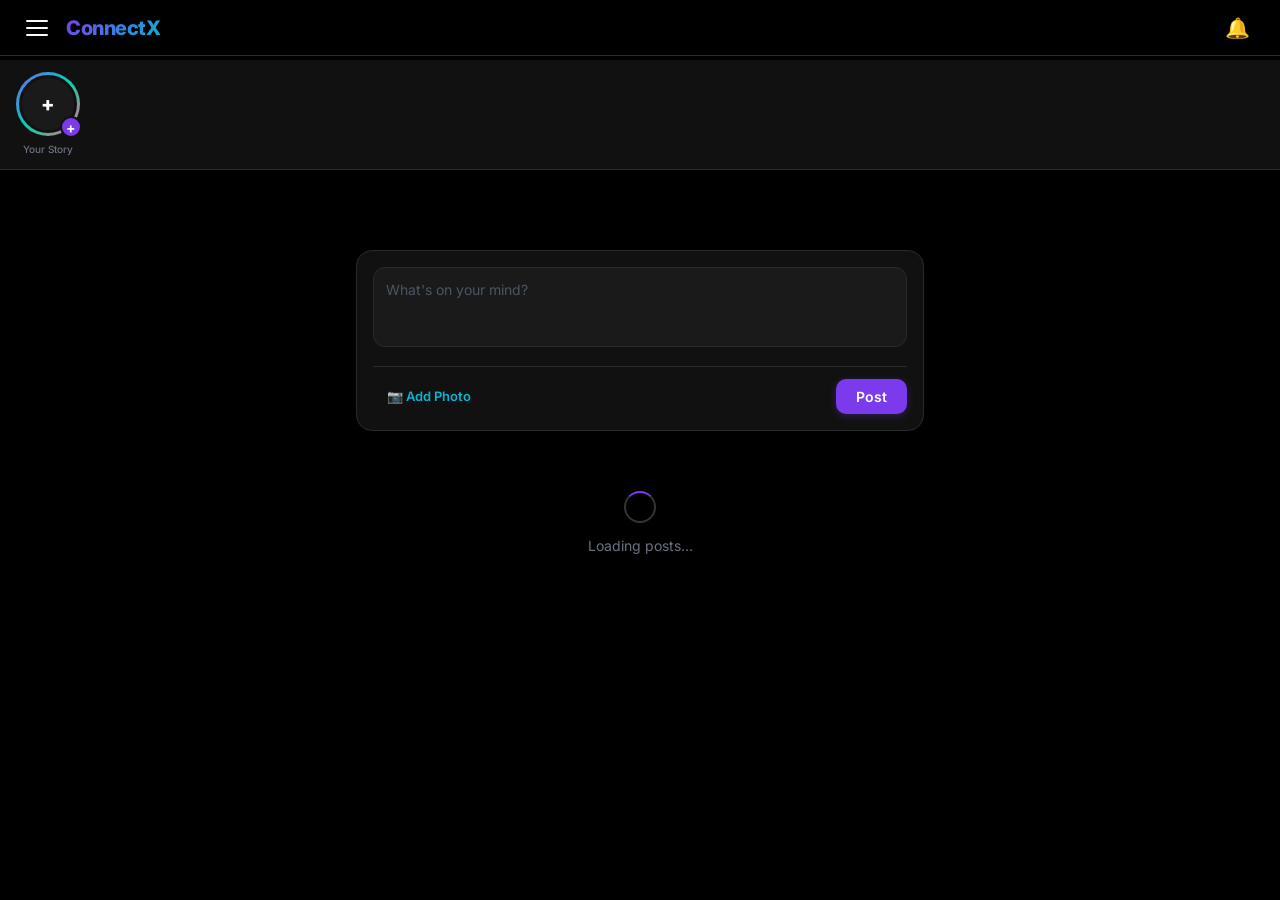
==== commit 5f15e80a: "feat: global online presence dot on all pages + profile syntax fix" ====
--- a/feed.html
+++ b/feed.html
@@ -7,7 +7,24 @@
   <link rel="manifest" href="manifest.json"/>
   <meta name="theme-color" content="#6C63FF"/>
   <meta name="apple-mobile-web-app-capable" content="yes"/>
+  <link rel="icon" href="favicon.ico" sizes="any"/>
+  <link rel="icon" type="image/png" sizes="192x192" href="icon-192.png"/>
+  <link rel="icon" type="image/png" sizes="512x512" href="icon-512.png"/>
+  <link rel="apple-touch-icon" href="icon-192.png"/>
+  <link rel="shortcut icon" href="favicon.ico"/>
   <link rel="stylesheet" href="style.css"/>
+  <!-- OneSignal Push SDK -->
+  <script src="https://cdn.onesignal.com/sdks/web/v16/OneSignalSDK.page.js" defer></script>
+  <script>
+    window.OneSignalDeferred = window.OneSignalDeferred || []
+    OneSignalDeferred.push(async function(OneSignal) {
+      await OneSignal.init({
+        appId: 'bea396dc-7d22-4c1b-9b53-f51ba4276765',
+        notifyButton: { enable: false },
+        allowLocalhostAsSecureOrigin: true
+      })
+    })
+  </script>
   <style>
     /* ===== STORIES BAR ===== */
     .stories-bar {
@@ -888,6 +905,7 @@
 
   <script type="module">
     import { supabase } from './supabase.js'
+    import { initPresence, isOnline } from './presence.js'
 
     let currentUser = null
     let currentProfile = null
@@ -900,6 +918,7 @@
       const { data: { session } } = await supabase.auth.getSession()
       if (!session) { window.location.href = 'index.html'; return }
       currentUser = session.user
+      initPresence(currentUser.id) // Start global presence tracking
 
       const { data } = await supabase
         .from('profiles').select('username, avatar_url')
@@ -1063,9 +1082,9 @@
       const caption = document.getElementById('story-caption-input').value.trim()
       if (!file) { showToast('📷 Please choose a photo!'); return }
       showToast('⏳ Uploading story...')
-      const fileName = `story_${currentUser.id}_${Date.now()}`
+      const fileName = `${currentUser.id}/story_${Date.now()}_${file.name}`
       const { error: uploadError } = await supabase.storage.from('post-images').upload(fileName, file)
-      if (uploadError) { showToast('❌ Upload failed'); return }
+      if (uploadError) { showToast('❌ ' + uploadError.message); return }
       const { data: urlData } = supabase.storage.from('post-images').getPublicUrl(fileName)
       const { error } = await supabase.from('stories').insert({
         user_id: currentUser.id,
@@ -1073,7 +1092,7 @@
         media_type: 'image',
         caption
       })
-      if (error) { showToast('❌ Story failed'); return }
+      if (error) { showToast('❌ ' + error.message); return }
       showToast('✨ Story shared!')
       closeStoryUpload()
       loadStories()
@@ -1167,10 +1186,40 @@
       const feedEl = document.getElementById('feed')
       feedEl.innerHTML = '<div class="loader">Loading posts...</div>'
 
-      const { data: posts } = await supabase
+      let { data: posts, error } = await supabase
         .from('posts')
         .select('*, profiles(username, avatar_url)')
         .order('created_at', { ascending: false })
+
+      if (error) {
+        console.error('loadFeed join error:', error)
+        // Fallback: fetch posts without the profiles join, then fetch profiles separately
+        const fallback = await supabase
+          .from('posts')
+          .select('*')
+          .order('created_at', { ascending: false })
+
+        if (fallback.error) {
+          feedEl.innerHTML = `
+            <div class="empty-state">
+              <div class="icon">⚠️</div>
+              <p>Couldn't load posts: ${fallback.error.message}</p>
+            </div>`
+          return
+        }
+
+        posts = fallback.data || []
+        const userIds = [...new Set(posts.map(p => p.user_id))]
+        if (userIds.length) {
+          const { data: profilesData } = await supabase
+            .from('profiles')
+            .select('id, username, avatar_url')
+            .in('id', userIds)
+          const profileMap = {}
+          ;(profilesData || []).forEach(p => profileMap[p.id] = p)
+          posts.forEach(p => p.profiles = profileMap[p.user_id] || null)
+        }
+      }
 
       if (!posts || posts.length === 0) {
         feedEl.innerHTML = `
@@ -1208,7 +1257,7 @@
       return `
         <div class="post-card" id="post-${post.id}">
           <div class="post-header">
-            <div class="avatar" style="background:linear-gradient(135deg,#6C63FF,#00D4AA);overflow:hidden;">${avatarHtml}</div>
+            <div class="avatar" data-user-id="${post.user_id}" style="background:linear-gradient(135deg,#6C63FF,#00D4AA);overflow:hidden;">${avatarHtml}<div class="online-dot"></div></div>
             <div>
               <div class="post-username">@${username}</div>
               <div class="post-time">${timeAgo}</div>
--- a/style.css
+++ b/style.css
@@ -1,509 +1,588 @@
-/* ===== ConnectX - Main Stylesheet ===== */
-
-/* ----- Reset & Base ----- */
-* {
-  margin: 0;
-  padding: 0;
-  box-sizing: border-box;
-  font-family: 'Segoe UI', sans-serif;
-}
+/* ===== ConnectX - Modern Dark Theme ===== */
+@import url('https://fonts.googleapis.com/css2?family=Inter:wght@300;400;500;600;700;800;900&display=swap');
+
+* { margin: 0; padding: 0; box-sizing: border-box; }
 
 :root {
-  --violet:     #6C63FF;
-  --violet-dark:#4A42DD;
-  --teal:       #00D4AA;
-  --coral:      #FF6584;
-  --bg:         #0D0D0D;
-  --surface:    #1A1A2E;
-  --card:       #16213E;
-  --elevated:   #1F2B47;
-  --text:       #FFFFFF;
-  --text-sub:   #8A8A9A;
-  --border:     #2A2A40;
-  --success:    #00C853;
-  --error:      #FF5252;
+  --font: 'Inter', -apple-system, BlinkMacSystemFont, 'Segoe UI', sans-serif;
+  --violet:      #7C3AED;
+  --violet-light:#8B5CF6;
+  --violet-dark: #6D28D9;
+  --violet-glow: rgba(124,58,237,0.15);
+  --teal:        #06B6D4;
+  --coral:       #F43F5E;
+  --orange:      #F97316;
+  --green:       #10B981;
+  --bg:          #000000;
+  --bg2:         #0A0A0A;
+  --surface:     #111111;
+  --surface2:    #161616;
+  --card:        #1A1A1A;
+  --elevated:    #222222;
+  --border:      #2A2A2A;
+  --border2:     #333333;
+  --text:        #F9FAFB;
+  --text-sub:    #6B7280;
+  --text-muted:  #4B5563;
+  --success:     #10B981;
+  --error:       #EF4444;
+  --warning:     #F59E0B;
 }
 
 html, body {
-  width: 100%;
-  max-width: 100vw;
+  width: 100%; max-width: 100vw;
   overflow-x: hidden;
+  font-family: var(--font);
+  -webkit-font-smoothing: antialiased;
+  -moz-osx-font-smoothing: grayscale;
 }
 
 body {
-  background-color: var(--bg);
+  background: var(--bg);
   color: var(--text);
   min-height: 100vh;
+  font-size: 15px;
+  line-height: 1.5;
 }
 
 a { text-decoration: none; color: inherit; }
 
-/* ----- AUTH PAGES ----- */
+/* ===== SCROLLBAR ===== */
+::-webkit-scrollbar { width: 4px; height: 4px; }
+::-webkit-scrollbar-track { background: transparent; }
+::-webkit-scrollbar-thumb { background: var(--border2); border-radius: 4px; }
+::-webkit-scrollbar-thumb:hover { background: var(--text-muted); }
+
+/* ===== SELECTION ===== */
+::selection { background: var(--violet-glow); color: var(--violet-light); }
+
+/* ===== AUTH PAGES ===== */
 .auth-page {
-  display: flex;
-  align-items: center;
-  justify-content: center;
-  min-height: 100vh;
-  padding: 20px;
+  display: flex; align-items: center; justify-content: center;
+  min-height: 100vh; padding: 20px;
+  background: #000;
 }
 
 .auth-card {
-  background: var(--surface);
-  width: 100%;
-  max-width: 380px;
-  padding: 40px 30px;
-  border-radius: 16px;
-  box-shadow: 0 8px 32px rgba(108, 99, 255, 0.2);
+  background: #111111;
+  width: 100%; max-width: 400px;
+  padding: 44px 36px;
+  border-radius: 24px;
+  border: 1px solid #222222;
   text-align: center;
+  box-shadow: 0 0 0 1px rgba(255,255,255,0.02), 0 32px 64px rgba(0,0,0,0.8);
 }
 
 .logo {
-  font-size: 32px;
-  font-weight: 800;
-  color: var(--violet);
+  font-size: 28px; font-weight: 800; letter-spacing: -0.5px;
+  background: linear-gradient(135deg, #7C3AED, #06B6D4);
+  -webkit-background-clip: text; -webkit-text-fill-color: transparent;
+  background-clip: text;
 }
 
 .tagline {
-  font-size: 13px;
-  color: var(--text-sub);
-  margin-bottom: 32px;
-  margin-top: 4px;
-}
-
-.input-group {
-  margin-bottom: 16px;
-  text-align: left;
-}
-
+  font-size: 13px; color: var(--text-sub);
+  margin: 6px 0 32px; font-weight: 400; letter-spacing: 0.2px;
+}
+
+.input-group { margin-bottom: 14px; text-align: left; }
 .input-group label {
-  display: block;
-  font-size: 12px;
-  color: var(--text-sub);
-  margin-bottom: 6px;
-}
-
+  display: block; font-size: 12px; font-weight: 600;
+  color: var(--text-sub); margin-bottom: 6px; letter-spacing: 0.3px;
+  text-transform: uppercase;
+}
 .input-group input {
-  width: 100%;
-  padding: 12px 14px;
-  border-radius: 12px;
-  border: 1px solid var(--border);
-  background: var(--card);
-  color: var(--text);
-  font-size: 14px;
-  outline: none;
-  transition: border 0.2s;
-}
-
+  width: 100%; padding: 13px 16px;
+  border-radius: 12px; border: 1px solid var(--border);
+  background: var(--card); color: var(--text);
+  font-size: 14px; font-family: var(--font);
+  outline: none; transition: border 0.2s, box-shadow 0.2s;
+}
 .input-group input:focus {
-  border-color: var(--violet);
-}
+  border-color: var(--violet-light);
+  box-shadow: 0 0 0 3px rgba(139,92,246,0.1);
+}
+.input-group input::placeholder { color: var(--text-muted); }
 
 .btn {
-  width: 100%;
-  padding: 14px;
-  border: none;
-  border-radius: 12px;
-  font-size: 15px;
-  font-weight: 600;
-  cursor: pointer;
-  transition: transform 0.1s, background 0.2s;
+  width: 100%; padding: 14px;
+  border: none; border-radius: 12px;
+  font-size: 14px; font-weight: 700;
+  font-family: var(--font); letter-spacing: 0.3px;
+  cursor: pointer; transition: all 0.15s;
   margin-top: 8px;
 }
-
-.btn:active { transform: scale(0.96); }
-
+.btn:active { transform: scale(0.98); }
 .btn-primary {
   background: var(--violet);
   color: #fff;
-}
-
-.btn-primary:hover { background: var(--violet-dark); }
-
-.switch-text {
-  margin-top: 20px;
-  font-size: 13px;
-  color: var(--text-sub);
-}
-
-.switch-text a { color: var(--teal); font-weight: 600; }
-
-.msg {
-  margin-top: 14px;
-  font-size: 13px;
-  padding: 10px;
-  border-radius: 8px;
-  display: none;
-}
-
-.msg.success { background: rgba(0,200,83,0.15); color: var(--success); display: block; }
-.msg.error   { background: rgba(255,82,82,0.15); color: var(--error);   display: block; }
-
-/* ----- NAV BAR ----- */
+  box-shadow: 0 4px 16px rgba(124,58,237,0.3);
+}
+.btn-primary:hover { background: var(--violet-light); box-shadow: 0 6px 20px rgba(124,58,237,0.4); }
+
+.switch-text { margin-top: 24px; font-size: 13px; color: var(--text-sub); }
+.switch-text a { color: var(--violet-light); font-weight: 600; }
+.switch-text a:hover { color: var(--teal); }
+
+.msg { margin-top: 14px; font-size: 13px; padding: 12px 14px; border-radius: 10px; display: none; font-weight: 500; }
+.msg.success { background: rgba(16,185,129,0.1); color: var(--success); border: 1px solid rgba(16,185,129,0.2); display: block; }
+.msg.error   { background: rgba(239,68,68,0.1);  color: var(--error);   border: 1px solid rgba(239,68,68,0.2);  display: block; }
+
+/* ===== NAVBAR ===== */
 .navbar {
-  position: fixed;
-  top: 0; left: 0; right: 0;
-  height: 60px;
-  background: var(--surface);
+  position: fixed; top: 0; left: 0; right: 0;
+  height: 56px;
+  background: rgba(0,0,0,0.85);
+  backdrop-filter: blur(20px) saturate(180%);
+  -webkit-backdrop-filter: blur(20px);
   border-bottom: 1px solid var(--border);
-  display: flex;
-  align-items: center;
-  justify-content: space-between;
-  padding: 0 20px;
-  z-index: 100;
-}
-
+  display: flex; align-items: center; justify-content: space-between;
+  padding: 0 20px; z-index: 100;
+}
 .nav-logo {
-  font-size: 20px;
-  font-weight: 800;
-  color: var(--violet);
-}
-
-.nav-actions { display: flex; gap: 12px; align-items: center; }
-
+  font-size: 20px; font-weight: 800; letter-spacing: -0.5px;
+  background: linear-gradient(135deg, #7C3AED, #06B6D4);
+  -webkit-background-clip: text; -webkit-text-fill-color: transparent;
+  background-clip: text;
+}
+.nav-actions { display: flex; gap: 10px; align-items: center; }
 .nav-btn {
-  background: var(--violet);
-  color: #fff;
-  border: none;
-  padding: 8px 16px;
-  border-radius: 8px;
-  font-size: 13px;
-  font-weight: 600;
-  cursor: pointer;
-}
-
-/* ----- FEED PAGE ----- */
-.feed-page {
-  padding-top: 80px;
-  max-width: 600px;
-  margin: 0 auto;
-  padding-left: 16px;
-  padding-right: 16px;
-}
-
-/* Create Post Box */
-.create-post {
-  background: var(--surface);
-  border-radius: 16px;
-  padding: 16px;
-  margin-bottom: 20px;
-  border: 1px solid var(--border);
-}
-
-.create-post textarea {
-  width: 100%;
-  background: var(--card);
-  border: 1px solid var(--border);
-  border-radius: 12px;
-  color: var(--text);
-  font-size: 14px;
-  padding: 12px;
-  resize: none;
-  outline: none;
-  min-height: 80px;
-}
-
-.create-post textarea:focus { border-color: var(--violet); }
-
-.post-actions {
-  display: flex;
-  justify-content: space-between;
-  align-items: center;
-  margin-top: 12px;
-}
-
-.img-label {
-  cursor: pointer;
-  color: var(--teal);
-  font-size: 13px;
-  font-weight: 600;
-}
-
-.post-btn {
-  background: var(--violet);
-  color: #fff;
-  border: none;
-  padding: 9px 20px;
-  border-radius: 10px;
-  font-size: 14px;
-  font-weight: 600;
-  cursor: pointer;
-  transition: transform 0.1s;
-}
-
-.post-btn:active { transform: scale(0.96); }
-
-/* Post Card */
-.post-card {
-  background: var(--surface);
-  border-radius: 16px;
-  padding: 16px;
-  margin-bottom: 16px;
-  border: 1px solid var(--border);
-}
-
-.post-header {
-  display: flex;
-  align-items: center;
-  gap: 10px;
-  margin-bottom: 12px;
-}
-
-.avatar {
-  width: 40px;
-  height: 40px;
-  border-radius: 50%;
-  background: var(--violet);
-  display: flex;
-  align-items: center;
-  justify-content: center;
-  font-weight: 700;
-  font-size: 16px;
-  color: #fff;
-  flex-shrink: 0;
-}
-
-.post-username { font-weight: 600; font-size: 14px; }
-.post-time     { font-size: 12px; color: var(--text-sub); }
-
-.post-text {
-  font-size: 14px;
-  line-height: 1.6;
-  margin-bottom: 12px;
-  color: var(--text);
-}
-
-.post-img {
-  width: 100%;
-  border-radius: 12px;
-  margin-bottom: 12px;
-  max-height: 400px;
-  object-fit: cover;
-}
-
-.post-footer {
-  display: flex;
-  gap: 16px;
-}
-
-.like-btn, .comment-btn {
-  background: none;
-  border: none;
-  color: var(--text-sub);
-  font-size: 13px;
-  cursor: pointer;
-  display: flex;
-  align-items: center;
-  gap: 5px;
-  padding: 6px 10px;
-  border-radius: 8px;
-  transition: background 0.2s, color 0.2s;
-}
-
-.like-btn:hover   { background: rgba(108,99,255,0.15); color: var(--violet); }
-.like-btn.liked   { color: var(--coral); }
-.comment-btn:hover{ background: rgba(0,212,170,0.15);  color: var(--teal); }
-
-/* Loading Spinner */
-.loader {
-  text-align: center;
-  padding: 40px;
-  color: var(--text-sub);
-  font-size: 14px;
-}
-
-/* Empty State */
-.empty-state {
-  text-align: center;
-  padding: 60px 20px;
-  color: var(--text-sub);
-}
-
-.empty-state .icon { font-size: 48px; margin-bottom: 12px; }
-.empty-state p     { font-size: 15px; }
+  background: var(--violet); color: #fff;
+  border: none; padding: 7px 16px;
+  border-radius: 20px; font-size: 13px; font-weight: 600;
+  cursor: pointer; font-family: var(--font);
+  transition: background 0.2s;
+}
+.nav-btn:hover { background: var(--violet-light); }
+
+/* Notification bell */
+.notif-bell {
+  position: relative; cursor: pointer; font-size: 20px;
+  width: 38px; height: 38px; display: flex;
+  align-items: center; justify-content: center;
+  border-radius: 50%; transition: background 0.2s;
+}
+.notif-bell:hover { background: var(--card); }
+.notif-badge {
+  position: absolute; top: 2px; right: 2px;
+  background: var(--coral); color: #fff;
+  font-size: 10px; font-weight: 700;
+  min-width: 16px; height: 16px; border-radius: 8px;
+  display: flex; align-items: center; justify-content: center;
+  padding: 0 4px; border: 2px solid var(--bg);
+}
+
+/* Notifications dropdown */
+.notif-dropdown {
+  position: absolute; top: 60px; right: 16px;
+  width: 340px; max-height: 480px;
+  background: var(--surface); border: 1px solid var(--border);
+  border-radius: 16px; overflow-y: auto;
+  box-shadow: 0 20px 60px rgba(0,0,0,0.6);
+  display: none; z-index: 200;
+  backdrop-filter: blur(20px);
+}
+.notif-dropdown.open { display: block; }
+.notif-dropdown-header {
+  padding: 16px 20px 12px;
+  font-size: 16px; font-weight: 700;
+  border-bottom: 1px solid var(--border);
+}
+.notif-item {
+  display: flex; align-items: center; gap: 12px;
+  padding: 14px 20px; transition: background 0.15s;
+  border-bottom: 1px solid rgba(255,255,255,0.04);
+}
+.notif-item:hover { background: var(--card); }
+.notif-item .notif-icon { font-size: 20px; flex-shrink: 0; }
+.notif-item .notif-text { font-size: 13px; color: var(--text-sub); line-height: 1.4; }
+.notif-item .notif-text strong { color: var(--text); }
+.notif-item .notif-time { font-size: 11px; color: var(--text-muted); margin-top: 2px; }
+.notif-empty { padding: 40px; text-align: center; color: var(--text-sub); font-size: 14px; }
+
 /* ===== BOTTOM NAV ===== */
 .bottom-nav {
   display: none;
-  position: fixed;
-  bottom: 0; left: 0; right: 0;
-  height: 60px;
-  background: var(--surface);
+  position: fixed; bottom: 0; left: 0; right: 0;
+  height: 58px;
+  background: rgba(0,0,0,0.9);
+  backdrop-filter: blur(20px);
   border-top: 1px solid var(--border);
   z-index: 100;
-  align-items: center;
-  justify-content: space-around;
-  padding: 0 8px;
+  align-items: center; justify-content: space-around;
+  padding: 0 4px;
   padding-bottom: env(safe-area-inset-bottom);
 }
-
 .nav-item {
-  display: flex;
-  flex-direction: column;
-  align-items: center;
-  justify-content: center;
-  gap: 3px;
-  flex: 1;
-  cursor: pointer;
-  color: var(--text-sub);
-  font-size: 11px;
-  font-weight: 600;
-  text-decoration: none;
-  padding: 6px 4px;
-  border-radius: 10px;
-  transition: color 0.2s;
-}
-
-.nav-item:hover,
-.nav-item.active { color: var(--violet); }
-
+  display: flex; flex-direction: column; align-items: center;
+  justify-content: center; gap: 3px; flex: 1;
+  cursor: pointer; color: var(--text-sub); font-size: 10px;
+  font-weight: 600; text-decoration: none; padding: 6px 4px;
+  border-radius: 12px; transition: color 0.2s;
+  letter-spacing: 0.2px;
+}
+.nav-item:hover, .nav-item.active { color: var(--violet-light); }
 .nav-icon { font-size: 22px; line-height: 1; }
 
-/* ===== TOAST (global) ===== */
+/* ===== TOAST ===== */
 .toast {
-  position: fixed;
-  bottom: 80px;
-  left: 50%;
+  position: fixed; bottom: 80px; left: 50%;
   transform: translateX(-50%) translateY(80px);
-  background: var(--elevated);
-  color: var(--text);
-  padding: 12px 24px;
-  border-radius: 12px;
-  font-size: 14px;
-  font-weight: 600;
-  border: 1px solid var(--border);
-  transition: transform 0.3s ease;
-  z-index: 9999;
-  white-space: nowrap;
-  pointer-events: none;
+  background: var(--elevated); color: var(--text);
+  padding: 12px 20px; border-radius: 12px;
+  font-size: 13px; font-weight: 600; font-family: var(--font);
+  border: 1px solid var(--border2);
+  box-shadow: 0 8px 32px rgba(0,0,0,0.4);
+  transition: transform 0.3s cubic-bezier(0.34,1.56,0.64,1);
+  z-index: 9999; white-space: nowrap; pointer-events: none;
 }
 .toast.show { transform: translateX(-50%) translateY(0); }
 
+/* ===== FEED PAGE ===== */
+.feed-page {
+  padding-top: 76px; max-width: 600px;
+  margin: 0 auto; padding-left: 0; padding-right: 0;
+}
+
+/* Stories bar */
+.stories-bar {
+  background: var(--bg);
+  border-bottom: 1px solid var(--border);
+  padding: 14px 16px;
+  margin-top: 0;
+  overflow-x: auto; overflow-y: hidden;
+  scrollbar-width: none;
+  display: flex; gap: 16px; align-items: center;
+  min-height: 96px; -webkit-overflow-scrolling: touch;
+}
+.stories-bar::-webkit-scrollbar { display: none; }
+
+.story-item {
+  display: flex; flex-direction: column;
+  align-items: center; gap: 6px;
+  cursor: pointer; flex-shrink: 0;
+  min-width: 60px; max-width: 68px;
+}
+.story-ring {
+  width: 62px; height: 62px; border-radius: 50%;
+  background: linear-gradient(135deg, #7C3AED, #F43F5E, #F97316);
+  padding: 2.5px; position: relative;
+}
+.story-ring.seen {
+  background: var(--border2);
+}
+.story-ring-inner {
+  width: 100%; height: 100%; border-radius: 50%;
+  background: var(--bg); border: 2.5px solid var(--bg);
+  display: flex; align-items: center; justify-content: center;
+  font-size: 22px; font-weight: 700; color: #fff;
+  overflow: hidden;
+}
+.story-ring-inner img { width: 100%; height: 100%; object-fit: cover; }
+.story-username {
+  font-size: 11px; font-weight: 500; color: var(--text-sub);
+  text-align: center; width: 60px;
+  overflow: hidden; text-overflow: ellipsis; white-space: nowrap;
+}
+.add-story-btn {
+  position: absolute; bottom: 0; right: 0;
+  width: 20px; height: 20px; border-radius: 50%;
+  background: var(--violet); color: #fff;
+  display: flex; align-items: center; justify-content: center;
+  font-size: 13px; font-weight: 700;
+  border: 2px solid var(--bg); cursor: pointer;
+}
+
+/* Create Post */
+.create-post {
+  background: var(--bg);
+  border-bottom: 8px solid var(--surface);
+  padding: 16px;
+}
+.create-post-inner {
+  display: flex; gap: 12px; align-items: flex-start;
+}
+.create-post textarea {
+  flex: 1; background: var(--card);
+  border: 1px solid var(--border); border-radius: 24px;
+  color: var(--text); font-size: 15px; font-family: var(--font);
+  padding: 12px 18px; resize: none; outline: none;
+  min-height: 44px; max-height: 200px;
+  transition: border 0.2s; line-height: 1.4;
+}
+.create-post textarea:focus { border-color: var(--violet-light); }
+.create-post textarea::placeholder { color: var(--text-muted); }
+
+.post-actions {
+  display: flex; justify-content: space-between;
+  align-items: center; margin-top: 12px; padding-top: 12px;
+  border-top: 1px solid var(--border);
+}
+.img-label {
+  cursor: pointer; color: var(--teal);
+  font-size: 13px; font-weight: 600;
+  display: flex; align-items: center; gap: 6px;
+  padding: 8px 14px; border-radius: 20px;
+  transition: background 0.2s;
+}
+.img-label:hover { background: rgba(6,182,212,0.1); }
+.post-btn {
+  background: var(--violet); color: #fff;
+  border: none; padding: 9px 22px;
+  border-radius: 20px; font-size: 14px; font-weight: 700;
+  font-family: var(--font); cursor: pointer;
+  transition: all 0.15s;
+  box-shadow: 0 2px 8px rgba(124,58,237,0.3);
+}
+.post-btn:hover { background: var(--violet-light); transform: translateY(-1px); }
+.post-btn:active { transform: scale(0.97); }
+
+/* Post Card */
+.post-card {
+  background: var(--bg);
+  border-bottom: 1px solid var(--border);
+  padding: 16px;
+  transition: background 0.15s;
+}
+.post-header {
+  display: flex; align-items: center; gap: 10px; margin-bottom: 12px;
+}
+.avatar {
+  width: 40px; height: 40px; border-radius: 50%;
+  background: linear-gradient(135deg, var(--violet), var(--teal));
+  display: flex; align-items: center; justify-content: center;
+  font-weight: 700; font-size: 16px; color: #fff;
+  flex-shrink: 0; overflow: hidden;
+}
+.avatar img { width: 100%; height: 100%; object-fit: cover; }
+.post-username { font-weight: 700; font-size: 14px; color: var(--text); }
+.post-time { font-size: 12px; color: var(--text-muted); margin-top: 1px; }
+
+.post-text {
+  font-size: 15px; line-height: 1.6; color: var(--text);
+  margin-bottom: 12px; white-space: pre-wrap;
+}
+.post-img {
+  width: 100%; border-radius: 14px; margin-bottom: 12px;
+  max-height: 500px; object-fit: cover;
+  background: var(--card);
+}
+.post-footer { display: flex; gap: 4px; }
+.action-btn, .like-btn, .comment-btn {
+  background: none; border: none;
+  color: var(--text-sub); font-size: 13px; font-weight: 600;
+  font-family: var(--font); cursor: pointer;
+  display: flex; align-items: center; gap: 6px;
+  padding: 8px 12px; border-radius: 20px; transition: all 0.15s;
+}
+.like-btn:hover   { background: rgba(244,63,94,0.1); color: var(--coral); }
+.like-btn.liked   { color: var(--coral); }
+.comment-btn:hover{ background: rgba(6,182,212,0.1); color: var(--teal); }
+.action-btn:hover { background: var(--card); }
+
+/* Comment section */
+.comments-section { margin-top: 12px; padding-top: 12px; border-top: 1px solid var(--border); }
+.comment-input-wrap { display: flex; gap: 10px; align-items: center; margin-bottom: 12px; }
+.comment-input {
+  flex: 1; background: var(--card); border: 1px solid var(--border);
+  border-radius: 20px; color: var(--text); font-size: 14px;
+  font-family: var(--font); padding: 9px 16px; outline: none;
+  transition: border 0.2s;
+}
+.comment-input:focus { border-color: var(--violet-light); }
+.comment-send {
+  background: var(--violet); color: #fff; border: none;
+  padding: 9px 18px; border-radius: 20px; font-size: 13px;
+  font-weight: 700; cursor: pointer; font-family: var(--font);
+}
+.comment-item {
+  display: flex; gap: 10px; margin-bottom: 10px; align-items: flex-start;
+}
+.comment-avatar {
+  width: 32px; height: 32px; border-radius: 50%; flex-shrink: 0;
+  background: linear-gradient(135deg, var(--violet), var(--teal));
+  display: flex; align-items: center; justify-content: center;
+  font-size: 13px; font-weight: 700; color: #fff; overflow: hidden;
+}
+.comment-body { background: var(--card); padding: 10px 14px; border-radius: 14px; flex: 1; }
+.comment-username { font-size: 13px; font-weight: 700; margin-bottom: 2px; }
+.comment-text { font-size: 14px; color: var(--text-sub); line-height: 1.4; }
+
+/* Loader */
+.loader {
+  text-align: center; padding: 48px 20px;
+  color: var(--text-muted); font-size: 13px;
+}
+.loader::before {
+  content: ''; display: block; width: 28px; height: 28px;
+  border: 2.5px solid var(--border2); border-top-color: var(--violet);
+  border-radius: 50%; margin: 0 auto 12px;
+  animation: spin 0.8s linear infinite;
+}
+@keyframes spin { to { transform: rotate(360deg); } }
+
+.empty-state { text-align: center; padding: 60px 20px; color: var(--text-sub); }
+.empty-state .icon { font-size: 48px; margin-bottom: 12px; }
+.empty-state p { font-size: 15px; line-height: 1.5; }
+
+/* ===== STORY VIEWER ===== */
+.story-viewer {
+  position: fixed; inset: 0; background: #000;
+  z-index: 1000; display: none; flex-direction: column;
+}
+.story-viewer.open { display: flex; }
+.story-progress-bar {
+  display: flex; gap: 3px; padding: 12px 12px 0;
+  position: absolute; top: env(safe-area-inset-top, 0px);
+  left: 0; right: 0; z-index: 10;
+}
+.progress-segment {
+  flex: 1; height: 2px; background: rgba(255,255,255,0.3);
+  border-radius: 2px; overflow: hidden;
+}
+.progress-fill { height: 100%; background: #fff; width: 0%; }
+.story-header {
+  position: absolute;
+  top: calc(env(safe-area-inset-top, 0px) + 20px);
+  left: 0; right: 0; padding: 10px 16px;
+  display: flex; align-items: center; gap: 10px; z-index: 10;
+  background: linear-gradient(rgba(0,0,0,0.4), transparent);
+}
+.story-header-avatar {
+  width: 36px; height: 36px; border-radius: 50%;
+  border: 2px solid #fff; overflow: hidden;
+  background: var(--violet); display: flex;
+  align-items: center; justify-content: center;
+  font-weight: 700; color: #fff; flex-shrink: 0;
+}
+.story-header-avatar img { width: 100%; height: 100%; object-fit: cover; }
+.story-header-name { font-size: 14px; font-weight: 700; color: #fff; }
+.story-header-time { font-size: 11px; color: rgba(255,255,255,0.7); }
+.story-close-btn {
+  background: rgba(0,0,0,0.4); border: none; color: #fff;
+  font-size: 18px; cursor: pointer; padding: 6px;
+  border-radius: 50%; width: 32px; height: 32px;
+  display: flex; align-items: center; justify-content: center;
+}
+.story-media { position: absolute; inset: 0; }
+.story-media img { width: 100%; height: 100%; object-fit: cover; }
+.story-bottom {
+  position: absolute; bottom: 0; left: 0; right: 0;
+  padding: 60px 20px calc(20px + env(safe-area-inset-bottom, 0px));
+  background: linear-gradient(transparent, rgba(0,0,0,0.7));
+  z-index: 8;
+}
+.story-caption { color: #fff; font-size: 15px; text-align: center; line-height: 1.5; }
+.story-views { display: flex; align-items: center; justify-content: center; gap: 4px; color: rgba(255,255,255,0.7); font-size: 13px; margin-top: 8px; }
+.story-nav { position: absolute; top: 0; bottom: 0; width: 40%; cursor: pointer; z-index: 9; }
+.story-nav.prev { left: 0; }
+.story-nav.next { right: 0; }
+
 /* ===== PROFILE PAGE ===== */
-.profile-page { padding-top: 60px; max-width: 720px; margin: 0 auto; }
-
+.profile-page { padding-top: 56px; max-width: 720px; margin: 0 auto; }
 .cover-wrapper {
-  position: relative; width: 100%; height: 220px; overflow: hidden;
-  background: linear-gradient(135deg, #6C63FF 0%, #00D4AA 50%, #FF6584 100%);
+  position: relative; width: 100%; height: 200px; overflow: hidden;
+  background: linear-gradient(135deg, #7C3AED 0%, #06B6D4 50%, #F43F5E 100%);
   cursor: pointer;
 }
 .cover-wrapper img.cover-img { width: 100%; height: 100%; object-fit: cover; transition: transform 0.3s; }
 .cover-wrapper:hover img.cover-img { transform: scale(1.03); }
 .cover-edit-btn {
   position: absolute; bottom: 12px; right: 16px;
-  background: rgba(0,0,0,0.55); color: #fff; border: none;
-  padding: 7px 14px; border-radius: 10px; font-size: 13px; font-weight: 600;
-  cursor: pointer; backdrop-filter: blur(6px); transition: background 0.2s;
-  display: flex; align-items: center; gap: 6px;
-}
-.cover-edit-btn:hover { background: rgba(108,99,255,0.8); }
-
+  background: rgba(0,0,0,0.6); color: #fff; border: none;
+  padding: 7px 14px; border-radius: 10px; font-size: 13px;
+  font-weight: 600; font-family: var(--font);
+  cursor: pointer; backdrop-filter: blur(8px);
+  transition: background 0.2s; display: flex; align-items: center; gap: 6px;
+}
+.cover-edit-btn:hover { background: rgba(124,58,237,0.8); }
 .profile-info {
-  background: var(--surface);
-  padding: 0 24px 24px;
-  border-bottom: 1px solid var(--border);
-  position: relative;
-}
-
-.profile-avatar-wrap {
-  position: relative;
-  width: 88px; margin-top: -44px;
-  cursor: pointer;
-}
+  background: var(--bg); padding: 0 20px 24px;
+  border-bottom: 1px solid var(--border); position: relative;
+}
+.profile-avatar-wrap { position: relative; width: 84px; margin-top: -42px; cursor: pointer; }
 .profile-avatar {
-  width: 88px; height: 88px; border-radius: 50%;
-  border: 4px solid var(--surface);
-  background: linear-gradient(135deg, #6C63FF, #00D4AA);
+  width: 84px; height: 84px; border-radius: 50%;
+  border: 4px solid var(--bg);
+  background: linear-gradient(135deg, var(--violet), var(--teal));
   overflow: hidden; display: flex; align-items: center; justify-content: center;
 }
 .profile-avatar-img { width: 100%; height: 100%; object-fit: cover; }
-.avatar-initial { font-size: 32px; font-weight: 800; color: #fff; }
+.avatar-initial { font-size: 30px; font-weight: 800; color: #fff; }
 .avatar-edit-btn {
-  position: absolute; bottom: 0; right: 0;
-  width: 28px; height: 28px; border-radius: 50%;
-  background: var(--violet); border: 2px solid var(--surface);
-  color: #fff; font-size: 14px; cursor: pointer;
-  display: flex; align-items: center; justify-content: center;
-}
-
-.profile-name { font-size: 22px; font-weight: 800; margin-top: 12px; }
-.profile-username { font-size: 14px; color: var(--text-sub); margin-bottom: 8px; }
-.profile-bio { font-size: 14px; line-height: 1.6; color: var(--text); margin-bottom: 10px; }
-
-.profile-meta { display: flex; flex-wrap: wrap; gap: 8px 16px; margin-bottom: 16px; }
-.meta-item { font-size: 13px; color: var(--text-sub); display: flex; align-items: center; gap: 4px; }
-.meta-item a { color: var(--violet); }
-
-.profile-stats { display: flex; gap: 24px; margin-bottom: 16px; }
-.stat { display: flex; flex-direction: column; align-items: center; gap: 2px; cursor: pointer; }
-.stat:hover .stat-number { color: var(--violet); }
-.stat-number { font-size: 20px; font-weight: 800; }
-.stat-label { font-size: 12px; color: var(--text-sub); }
-
+  position: absolute; bottom: 2px; right: 2px;
+  width: 26px; height: 26px; border-radius: 50%;
+  background: var(--violet); border: 2px solid var(--bg);
+  color: #fff; font-size: 12px; cursor: pointer;
+  display: flex; align-items: center; justify-content: center;
+}
+.profile-name { font-size: 20px; font-weight: 800; margin-top: 14px; letter-spacing: -0.3px; }
+.profile-username { font-size: 14px; color: var(--text-muted); margin-bottom: 8px; }
+.profile-bio { font-size: 14px; line-height: 1.6; color: var(--text-sub); margin-bottom: 14px; }
+.profile-meta { display: flex; flex-wrap: wrap; gap: 8px 16px; margin-bottom: 18px; }
+.meta-item { font-size: 13px; color: var(--text-muted); display: flex; align-items: center; gap: 4px; }
+.meta-item a { color: var(--violet-light); }
+.profile-stats { display: flex; gap: 28px; margin-bottom: 18px; }
+.stat { display: flex; flex-direction: column; align-items: center; gap: 1px; cursor: pointer; }
+.stat:hover .stat-number { color: var(--violet-light); }
+.stat-number { font-size: 18px; font-weight: 800; letter-spacing: -0.3px; }
+.stat-label { font-size: 12px; color: var(--text-muted); font-weight: 500; }
 .profile-actions { display: flex; gap: 10px; }
 .edit-profile-btn {
-  flex: 1; padding: 10px; border-radius: 12px;
-  background: var(--elevated); border: 1px solid var(--border);
-  color: var(--text); font-size: 14px; font-weight: 600; cursor: pointer;
-  transition: background 0.2s;
-}
-.edit-profile-btn:hover { background: var(--border); }
+  flex: 1; padding: 10px; border-radius: 10px;
+  background: var(--card); border: 1px solid var(--border);
+  color: var(--text); font-size: 14px; font-weight: 700;
+  font-family: var(--font); cursor: pointer; transition: background 0.2s;
+}
+.edit-profile-btn:hover { background: var(--elevated); }
 .share-btn {
-  padding: 10px 18px; border-radius: 12px;
-  background: var(--elevated); border: 1px solid var(--border);
-  color: var(--text); font-size: 14px; font-weight: 600; cursor: pointer;
-}
-
-/* Profile tabs */
+  padding: 10px 16px; border-radius: 10px;
+  background: var(--card); border: 1px solid var(--border);
+  color: var(--text); font-size: 14px; font-weight: 700;
+  font-family: var(--font); cursor: pointer;
+}
 .profile-tabs {
   display: flex; border-bottom: 1px solid var(--border);
-  background: var(--surface); position: sticky; top: 60px; z-index: 10;
+  background: var(--bg); position: sticky; top: 56px; z-index: 10;
 }
 .tab-btn {
   flex: 1; padding: 14px; background: none; border: none;
-  color: var(--text-sub); font-size: 14px; font-weight: 600; cursor: pointer;
-  border-bottom: 2px solid transparent; transition: color 0.2s, border-color 0.2s;
-}
-.tab-btn.active { color: var(--violet); border-bottom-color: var(--violet); }
+  color: var(--text-muted); font-size: 14px; font-weight: 600;
+  font-family: var(--font); cursor: pointer;
+  border-bottom: 2px solid transparent; transition: all 0.2s;
+}
+.tab-btn.active { color: var(--text); border-bottom-color: var(--text); }
 .tab-content { display: none; padding-bottom: 80px; }
 .tab-content.active { display: block; }
-
-.posts-grid {
-  display: grid;
-  grid-template-columns: repeat(3, 1fr);
-  gap: 2px;
-  padding: 2px;
-}
-.grid-post {
-  aspect-ratio: 1; overflow: hidden; position: relative;
-  background: var(--card); cursor: pointer;
-}
+.posts-grid { display: grid; grid-template-columns: repeat(3, 1fr); gap: 2px; padding: 2px; }
+.grid-post { aspect-ratio: 1; overflow: hidden; position: relative; background: var(--card); cursor: pointer; }
 .grid-post img { width: 100%; height: 100%; object-fit: cover; display: block; }
 .grid-post-text {
-  width: 100%; height: 100%; display: flex; align-items: center; justify-content: center;
-  padding: 12px; font-size: 12px; color: var(--text); text-align: center;
-  background: var(--elevated);
+  width: 100%; height: 100%; display: flex;
+  align-items: center; justify-content: center;
+  padding: 12px; font-size: 12px; color: var(--text-sub);
+  text-align: center; background: var(--card);
 }
 .hover-overlay {
   position: absolute; inset: 0; background: rgba(0,0,0,0.55);
-  display: flex; flex-direction: column; align-items: center; justify-content: center;
+  display: flex; flex-direction: column;
+  align-items: center; justify-content: center;
   opacity: 0; transition: opacity 0.2s; gap: 8px;
 }
 .grid-post:hover .hover-overlay { opacity: 1; }
 .overlay-stats { color: #fff; font-size: 14px; font-weight: 700; }
 .overlay-delete {
-  background: rgba(255,82,82,0.85); color: #fff; border: none;
+  background: rgba(239,68,68,0.85); color: #fff; border: none;
   padding: 6px 12px; border-radius: 8px; font-size: 12px; cursor: pointer;
 }
-.empty-posts {
-  text-align: center; padding: 60px 20px; color: var(--text-sub);
-}
+.empty-posts { text-align: center; padding: 60px 20px; color: var(--text-muted); }
 .empty-posts .icon { font-size: 48px; margin-bottom: 12px; }
-.empty-posts p { font-size: 15px; }
-
-/* Profile modal */
+
+/* Profile modals */
 .modal-overlay {
-  position: fixed; inset: 0; background: rgba(0,0,0,0.75);
+  position: fixed; inset: 0; background: rgba(0,0,0,0.8);
   display: none; align-items: center; justify-content: center;
-  z-index: 300; padding: 20px; backdrop-filter: blur(4px);
+  z-index: 300; padding: 20px; backdrop-filter: blur(8px);
 }
 .modal-overlay.open { display: flex; }
 .modal {
@@ -511,198 +590,215 @@
   width: 100%; max-width: 440px; border: 1px solid var(--border);
   max-height: 90vh; overflow-y: auto;
 }
-.modal-title { font-size: 17px; font-weight: 700; margin-bottom: 16px; }
+.modal-title { font-size: 18px; font-weight: 700; margin-bottom: 20px; }
 .modal-actions { display: flex; gap: 10px; margin-top: 20px; }
 .btn-cancel {
   flex: 1; padding: 12px; border-radius: 12px;
   background: transparent; border: 1px solid var(--border);
-  color: var(--text-sub); font-size: 14px; font-weight: 600; cursor: pointer;
+  color: var(--text-sub); font-size: 14px; font-weight: 600;
+  font-family: var(--font); cursor: pointer;
 }
 .btn-save {
   flex: 2; padding: 12px; border-radius: 12px;
   background: var(--violet); border: none;
-  color: #fff; font-size: 14px; font-weight: 700; cursor: pointer;
-}
-.btn-save:hover { background: var(--violet-dark); }
+  color: #fff; font-size: 14px; font-weight: 700;
+  font-family: var(--font); cursor: pointer;
+}
 
 /* ===== SEARCH PAGE ===== */
-.search-page { padding-top: 80px; max-width: 600px; margin: 0 auto; padding-left: 16px; padding-right: 16px; padding-bottom: 80px; }
-
+.search-page { padding-top: 76px; max-width: 600px; margin: 0 auto; padding-left: 16px; padding-right: 16px; padding-bottom: 80px; }
 .search-bar-wrapper { position: relative; margin-bottom: 24px; }
-.search-icon { position: absolute; left: 16px; top: 50%; transform: translateY(-50%); font-size: 18px; color: var(--text-sub); }
+.search-icon { position: absolute; left: 16px; top: 50%; transform: translateY(-50%); font-size: 16px; color: var(--text-muted); }
 .search-bar {
-  width: 100%; padding: 14px 16px 14px 46px;
-  border-radius: 16px; border: 1px solid var(--border);
-  background: var(--surface); color: var(--text);
-  font-size: 15px; outline: none; transition: border 0.2s, box-shadow 0.2s;
-}
-.search-bar:focus { border-color: var(--violet); box-shadow: 0 0 0 3px rgba(108,99,255,0.15); }
-
-.section-title {
-  font-size: 11px; font-weight: 700; color: var(--text-sub);
-  text-transform: uppercase; letter-spacing: 1px; margin-bottom: 14px;
-}
-
+  width: 100%; padding: 13px 16px 13px 44px;
+  border-radius: 14px; border: 1px solid var(--border);
+  background: var(--card); color: var(--text);
+  font-size: 15px; font-family: var(--font); outline: none;
+  transition: border 0.2s, box-shadow 0.2s;
+}
+.search-bar:focus { border-color: var(--violet-light); box-shadow: 0 0 0 3px rgba(139,92,246,0.1); }
+.search-bar::placeholder { color: var(--text-muted); }
+.section-title { font-size: 11px; font-weight: 700; color: var(--text-muted); text-transform: uppercase; letter-spacing: 1px; margin-bottom: 14px; }
 .user-card {
-  background: var(--surface); border-radius: 16px;
-  padding: 14px 16px; margin-bottom: 10px;
-  display: flex; align-items: center; gap: 12px;
-  border: 1px solid var(--border); transition: background 0.2s;
-  cursor: pointer;
-}
-.user-card:hover { background: var(--elevated); }
+  background: var(--bg); border-radius: 0;
+  padding: 14px 0; display: flex; align-items: center; gap: 14px;
+  border-bottom: 1px solid var(--border); transition: background 0.15s; cursor: pointer;
+}
+.user-card:hover { background: var(--card); padding-left: 12px; padding-right: 12px; border-radius: 12px; }
 .user-card-avatar {
-  width: 48px; height: 48px; border-radius: 50%;
-  background: linear-gradient(135deg, #6C63FF, #00D4AA);
+  width: 50px; height: 50px; border-radius: 50%;
+  background: linear-gradient(135deg, var(--violet), var(--teal));
   display: flex; align-items: center; justify-content: center;
   font-size: 20px; font-weight: 700; color: #fff;
   flex-shrink: 0; overflow: hidden;
 }
 .user-card-avatar img { width: 100%; height: 100%; object-fit: cover; }
 .user-card-info { flex: 1; min-width: 0; }
-.user-card-name { font-size: 15px; font-weight: 700; color: var(--text); }
-.user-card-username { font-size: 13px; color: var(--text-sub); }
+.user-card-name { font-size: 15px; font-weight: 700; }
+.user-card-username { font-size: 13px; color: var(--text-muted); }
 .follow-btn {
-  padding: 8px 18px; border-radius: 20px;
-  background: var(--violet); border: none;
-  color: #fff; font-size: 13px; font-weight: 700;
-  cursor: pointer; transition: background 0.2s, transform 0.1s; flex-shrink: 0;
-}
-.follow-btn:active { transform: scale(0.95); }
+  padding: 7px 20px; border-radius: 20px;
+  background: var(--violet); border: none; color: #fff;
+  font-size: 13px; font-weight: 700; font-family: var(--font);
+  cursor: pointer; transition: all 0.15s; flex-shrink: 0;
+}
+.follow-btn:active { transform: scale(0.96); }
 .follow-btn.following {
-  background: transparent; border: 1px solid var(--border); color: var(--text-sub);
-}
-.search-empty {
-  text-align: center; padding: 60px 20px; color: var(--text-sub);
-}
+  background: transparent; border: 1px solid var(--border2); color: var(--text-sub);
+}
+.search-empty { text-align: center; padding: 60px 20px; color: var(--text-muted); }
 .search-empty .icon { font-size: 48px; margin-bottom: 12px; }
-.search-empty p { font-size: 15px; }
 
 /* ===== REELS PAGE ===== */
-.reels-container {
-  height: 100vh; overflow-y: scroll;
-  scroll-snap-type: y mandatory; scrollbar-width: none;
-}
+.reels-container { height: 100vh; overflow-y: scroll; scroll-snap-type: y mandatory; scrollbar-width: none; }
 .reels-container::-webkit-scrollbar { display: none; }
-.reel-item {
-  height: 100vh; width: 100%; scroll-snap-align: start;
-  position: relative; background: #000;
-  display: flex; align-items: center; justify-content: center; overflow: hidden;
-}
+.reel-item { height: 100vh; width: 100%; scroll-snap-align: start; position: relative; background: #000; display: flex; align-items: center; justify-content: center; overflow: hidden; }
 .reel-video { width: 100%; height: 100%; object-fit: cover; }
-.reel-overlay {
-  position: absolute; inset: 0;
-  background: linear-gradient(transparent 30%, rgba(0,0,0,0.3) 60%, rgba(0,0,0,0.85) 100%);
-  pointer-events: none;
-}
-.reel-info {
-  position: absolute; bottom: 80px; left: 16px; right: 80px; pointer-events: all;
-}
+.reel-overlay { position: absolute; inset: 0; background: linear-gradient(transparent 40%, rgba(0,0,0,0.8) 100%); pointer-events: none; }
+.reel-info { position: absolute; bottom: 90px; left: 16px; right: 80px; }
 .reel-username { font-size: 15px; font-weight: 700; color: #fff; margin-bottom: 6px; }
-.reel-caption { font-size: 14px; color: rgba(255,255,255,0.9); line-height: 1.5; }
-.reel-actions {
-  position: absolute; bottom: 100px; right: 12px;
-  display: flex; flex-direction: column; gap: 20px; align-items: center;
-}
-.reel-action-btn {
-  display: flex; flex-direction: column; align-items: center; gap: 4px;
-  background: none; border: none; color: #fff; cursor: pointer;
-  font-size: 12px; font-weight: 600;
-}
+.reel-caption { font-size: 14px; color: rgba(255,255,255,0.85); line-height: 1.5; }
+.reel-actions { position: absolute; bottom: 100px; right: 12px; display: flex; flex-direction: column; gap: 20px; align-items: center; }
+.reel-action-btn { display: flex; flex-direction: column; align-items: center; gap: 4px; background: none; border: none; color: #fff; cursor: pointer; font-size: 12px; font-weight: 600; }
 .reel-action-icon { font-size: 28px; filter: drop-shadow(0 2px 4px rgba(0,0,0,0.5)); }
-.reel-nav {
-  position: absolute; top: 0; width: 50%; height: 100%; z-index: 2; cursor: pointer;
-}
-.reel-nav.prev-area { left: 0; }
-.reel-nav.next-area { right: 0; }
-.reel-progress {
-  position: absolute; top: 0; left: 0; right: 0; height: 3px;
-  background: rgba(255,255,255,0.3);
-}
-.reel-progress-fill { height: 100%; background: #fff; width: 0%; transition: width linear; }
 .reel-upload-btn {
   position: fixed; bottom: 80px; right: 16px;
-  background: var(--violet); border: none;
-  color: #fff; width: 52px; height: 52px; border-radius: 50%;
-  font-size: 24px; cursor: pointer; z-index: 20;
-  box-shadow: 0 4px 16px rgba(108,99,255,0.5);
-  display: flex; align-items: center; justify-content: center;
-}
-.reel-upload-modal {
-  position: fixed; inset: 0; background: rgba(0,0,0,0.85);
-  z-index: 500; display: none; align-items: center; justify-content: center;
-  backdrop-filter: blur(8px);
-}
-.reel-upload-modal.open { display: flex; }
-.reel-upload-card {
-  background: var(--surface); border-radius: 20px;
-  padding: 28px 24px; width: 100%; max-width: 400px;
-  border: 1px solid var(--border);
-}
-.reel-upload-preview {
-  width: 100%; height: 240px; border-radius: 14px;
-  background: var(--card); overflow: hidden;
-  display: flex; align-items: center; justify-content: center;
-  color: var(--text-sub); font-size: 14px; cursor: pointer;
-  border: 2px dashed var(--border); margin-bottom: 14px; transition: border-color 0.2s;
-}
-.reel-upload-preview:hover { border-color: var(--violet); }
-.reel-upload-preview video { width: 100%; height: 100%; object-fit: cover; }
-
-/* ===== MESSAGES - extra ===== */
-.msg-layout { padding-top: 60px; height: 100vh; display: flex; position: relative; overflow: hidden; }
-.msg-sidebar { width: 320px; border-right: 1px solid var(--border); background: var(--surface); display: flex; flex-direction: column; flex-shrink: 0; }
-.sidebar-header { padding: 16px; border-bottom: 1px solid var(--border); font-size: 18px; font-weight: 800; display: flex; align-items: center; justify-content: space-between; }
+  background: var(--violet); border: none; color: #fff;
+  width: 52px; height: 52px; border-radius: 50%; font-size: 24px;
+  cursor: pointer; z-index: 20;
+  box-shadow: 0 4px 20px rgba(124,58,237,0.5);
+  display: flex; align-items: center; justify-content: center;
+}
+
+/* ===== MESSAGES ===== */
+.msg-layout { padding-top: 56px; height: 100vh; display: flex; position: relative; overflow: hidden; }
+.msg-sidebar { width: 320px; border-right: 1px solid var(--border); background: var(--bg); display: flex; flex-direction: column; flex-shrink: 0; }
+.sidebar-header { padding: 16px 20px; border-bottom: 1px solid var(--border); font-size: 18px; font-weight: 800; display: flex; align-items: center; justify-content: space-between; }
 .new-chat-btn { background: var(--violet); border: none; color: #fff; width: 32px; height: 32px; border-radius: 50%; font-size: 18px; cursor: pointer; display: flex; align-items: center; justify-content: center; }
-.new-chat-btn:hover { background: var(--violet-dark); }
-.sidebar-search { padding: 10px 14px; border-bottom: 1px solid var(--border); }
-.sidebar-search input { width: 100%; background: var(--card); border: 1px solid var(--border); border-radius: 12px; color: var(--text); padding: 9px 14px; font-size: 13px; outline: none; }
-.sidebar-search input:focus { border-color: var(--violet); }
-.conversations-list { flex: 1; overflow-y: auto; scrollbar-width: thin; }
-.conv-item { display: flex; align-items: center; gap: 12px; padding: 12px 16px; cursor: pointer; transition: background 0.15s; border-bottom: 1px solid rgba(255,255,255,0.04); }
-.conv-item:hover { background: var(--elevated); }
-.conv-item.active { background: rgba(108,99,255,0.12); }
-.conv-avatar { width: 46px; height: 46px; border-radius: 50%; background: linear-gradient(135deg, #6C63FF, #00D4AA); display: flex; align-items: center; justify-content: center; font-size: 18px; font-weight: 700; color: #fff; flex-shrink: 0; overflow: hidden; position: relative; }
+.sidebar-search { padding: 10px 16px; border-bottom: 1px solid var(--border); }
+.sidebar-search input { width: 100%; background: var(--card); border: 1px solid var(--border); border-radius: 10px; color: var(--text); padding: 9px 14px; font-size: 13px; font-family: var(--font); outline: none; }
+.sidebar-search input:focus { border-color: var(--violet-light); }
+.conversations-list { flex: 1; overflow-y: auto; }
+.conv-item { display: flex; align-items: center; gap: 12px; padding: 14px 16px; cursor: pointer; transition: background 0.15s; border-bottom: 1px solid rgba(255,255,255,0.03); }
+.conv-item:hover { background: var(--card); }
+.conv-item.active { background: rgba(124,58,237,0.08); }
+.conv-avatar { width: 48px; height: 48px; border-radius: 50%; background: linear-gradient(135deg, var(--violet), var(--teal)); display: flex; align-items: center; justify-content: center; font-size: 18px; font-weight: 700; color: #fff; flex-shrink: 0; overflow: hidden; position: relative; }
 .conv-avatar img { width: 100%; height: 100%; object-fit: cover; }
-.online-dot { position: absolute; bottom: 2px; right: 2px; width: 11px; height: 11px; background: var(--success); border-radius: 50%; border: 2px solid var(--surface); }
+.online-dot { position: absolute; bottom: 2px; right: 2px; width: 11px; height: 11px; background: var(--success); border-radius: 50%; border: 2px solid var(--bg); }
 .conv-info { flex: 1; min-width: 0; }
 .conv-name { font-size: 14px; font-weight: 700; color: var(--text); margin-bottom: 2px; }
-.conv-preview { font-size: 12px; color: var(--text-sub); white-space: nowrap; overflow: hidden; text-overflow: ellipsis; }
+.conv-preview { font-size: 13px; color: var(--text-muted); white-space: nowrap; overflow: hidden; text-overflow: ellipsis; }
 .conv-meta { display: flex; flex-direction: column; align-items: flex-end; gap: 4px; }
-.conv-time { font-size: 11px; color: var(--text-sub); }
-.no-conversations { text-align: center; padding: 40px 20px; color: var(--text-sub); font-size: 13px; }
+.conv-time { font-size: 11px; color: var(--text-muted); }
+.no-conversations { text-align: center; padding: 40px 20px; color: var(--text-muted); font-size: 14px; }
 .chat-area { flex: 1; display: flex; flex-direction: column; background: var(--bg); }
-.chat-empty { flex: 1; display: flex; flex-direction: column; align-items: center; justify-content: center; color: var(--text-sub); gap: 12px; }
+.chat-empty { flex: 1; display: flex; flex-direction: column; align-items: center; justify-content: center; color: var(--text-muted); gap: 12px; }
 .chat-empty .icon { font-size: 56px; }
-.chat-empty p { font-size: 15px; }
-.chat-header { padding: 14px 20px; border-bottom: 1px solid var(--border); background: var(--surface); display: flex; align-items: center; gap: 12px; }
+.chat-header { padding: 14px 20px; border-bottom: 1px solid var(--border); background: var(--bg); display: flex; align-items: center; gap: 12px; }
 .back-btn-mobile { display: none; background: none; border: none; color: var(--text); font-size: 22px; cursor: pointer; padding: 0 8px 0 0; }
-.chat-header-avatar { width: 40px; height: 40px; border-radius: 50%; background: linear-gradient(135deg, #6C63FF, #00D4AA); display: flex; align-items: center; justify-content: center; font-size: 16px; font-weight: 700; color: #fff; overflow: hidden; }
+.chat-header-avatar { width: 40px; height: 40px; border-radius: 50%; background: linear-gradient(135deg, var(--violet), var(--teal)); display: flex; align-items: center; justify-content: center; font-size: 16px; font-weight: 700; color: #fff; overflow: hidden; }
 .chat-header-avatar img { width: 100%; height: 100%; object-fit: cover; }
 .chat-header-info { flex: 1; }
-.chat-header-name { font-size: 15px; font-weight: 700; color: var(--text); }
+.chat-header-name { font-size: 15px; font-weight: 700; }
 .chat-header-status { font-size: 12px; color: var(--success); }
 .call-buttons { display: flex; gap: 8px; }
-.call-btn { background: none; border: none; color: var(--text-sub); font-size: 22px; cursor: pointer; padding: 6px; border-radius: 8px; transition: color 0.2s, background 0.2s; }
-.call-btn:hover { color: var(--violet); background: rgba(108,99,255,0.1); }
-
-/* ===== GLOBAL RESPONSIVE ===== */
+.call-btn { background: none; border: none; color: var(--text-muted); font-size: 22px; cursor: pointer; padding: 6px; border-radius: 8px; transition: all 0.2s; }
+.call-btn:hover { color: var(--violet-light); background: var(--card); }
+
+/* ===== HAMBURGER + SIDE DRAWER ===== */
+.hamburger-btn {
+  background: none; border: none; cursor: pointer;
+  padding: 6px; display: flex; flex-direction: column;
+  gap: 5px; justify-content: center;
+}
+.hamburger-btn span { display: block; width: 20px; height: 2px; background: var(--text); border-radius: 2px; transition: all 0.3s; }
+.drawer-overlay { position: fixed; inset: 0; background: rgba(0,0,0,0.7); z-index: 200; opacity: 0; pointer-events: none; transition: opacity 0.3s; backdrop-filter: blur(4px); }
+.drawer-overlay.open { opacity: 1; pointer-events: all; }
+.side-drawer { position: fixed; top: 0; left: -280px; bottom: 0; width: 280px; background: var(--surface); border-right: 1px solid var(--border); z-index: 201; display: flex; flex-direction: column; transition: left 0.3s cubic-bezier(0.4,0,0.2,1); padding-top: env(safe-area-inset-top); }
+.side-drawer.open { left: 0; }
+.drawer-header { padding: 28px 20px 20px; display: flex; align-items: center; gap: 14px; border-bottom: 1px solid var(--border); }
+.drawer-avatar { width: 50px; height: 50px; border-radius: 50%; background: linear-gradient(135deg, var(--violet), var(--teal)); display: flex; align-items: center; justify-content: center; font-size: 20px; font-weight: 800; color: #fff; flex-shrink: 0; overflow: hidden; }
+.drawer-avatar img { width: 100%; height: 100%; object-fit: cover; }
+.drawer-name { font-size: 15px; font-weight: 700; }
+.drawer-username { font-size: 13px; color: var(--text-muted); margin-top: 1px; }
+.drawer-nav { flex: 1; padding: 8px 0; overflow-y: auto; }
+.drawer-item { display: flex; align-items: center; gap: 14px; padding: 13px 20px; color: var(--text-sub); font-size: 15px; font-weight: 600; text-decoration: none; transition: all 0.15s; border-left: 3px solid transparent; }
+.drawer-item:hover { background: var(--card); color: var(--text); }
+.drawer-item.active { color: var(--violet-light); background: rgba(124,58,237,0.08); border-left-color: var(--violet); }
+.drawer-footer { padding: 16px 20px; border-top: 1px solid var(--border); padding-bottom: calc(16px + env(safe-area-inset-bottom)); }
+.drawer-logout { width: 100%; padding: 12px; border-radius: 12px; border: 1px solid rgba(239,68,68,0.2); background: rgba(239,68,68,0.08); color: #EF4444; font-size: 14px; font-weight: 700; font-family: var(--font); cursor: pointer; transition: background 0.2s; }
+.drawer-logout:hover { background: rgba(239,68,68,0.15); }
+.hamburger-btn.on-dark span { background: #fff; }
+.hamburger-btn.on-dark { position: relative; top: 0; left: 0; background: rgba(0,0,0,0.4); border-radius: 10px; width: 38px; height: 38px; align-items: center; }
+
+/* ===== MESSAGE OPTIONS ===== */
+.msg-options-menu { position: fixed; background: var(--elevated); border: 1px solid var(--border); border-radius: 14px; padding: 6px; z-index: 999; min-width: 180px; box-shadow: 0 8px 32px rgba(0,0,0,0.4); backdrop-filter: blur(12px); }
+.msg-option-btn { display: flex; align-items: center; gap: 10px; width: 100%; padding: 11px 14px; background: none; border: none; color: var(--text); font-size: 14px; font-weight: 600; font-family: var(--font); cursor: pointer; border-radius: 10px; text-align: left; transition: background 0.15s; }
+.msg-option-btn:hover { background: var(--border); }
+.msg-option-btn.danger { color: #EF4444; }
+.msg-option-btn.danger:hover { background: rgba(239,68,68,0.1); }
+.conv-options-btn { background: none; border: none; color: var(--text-muted); font-size: 18px; cursor: pointer; padding: 4px 8px; border-radius: 8px; opacity: 0; transition: opacity 0.2s; }
+.conv-item:hover .conv-options-btn { opacity: 1; }
+.conv-options-modal { position: fixed; inset: 0; background: rgba(0,0,0,0.7); z-index: 500; display: none; align-items: flex-end; justify-content: center; backdrop-filter: blur(4px); }
+.conv-options-modal.open { display: flex; }
+.conv-options-sheet { background: var(--surface); border-radius: 20px 20px 0 0; padding: 20px; width: 100%; max-width: 500px; border: 1px solid var(--border); border-bottom: none; }
+.conv-options-title { font-size: 13px; color: var(--text-muted); font-weight: 600; text-align: center; margin-bottom: 16px; }
+.conv-option-btn { display: flex; align-items: center; gap: 14px; width: 100%; padding: 14px 16px; background: none; border: none; color: var(--text); font-size: 15px; font-weight: 600; font-family: var(--font); cursor: pointer; border-radius: 12px; text-align: left; transition: background 0.15s; margin-bottom: 4px; }
+.conv-option-btn:hover { background: var(--card); }
+.conv-option-btn.danger { color: #EF4444; }
+.conv-option-btn.danger:hover { background: rgba(239,68,68,0.08); }
+.conv-option-cancel { width: 100%; padding: 14px; margin-top: 8px; background: var(--card); border: none; border-radius: 12px; color: var(--text-sub); font-size: 15px; font-weight: 700; font-family: var(--font); cursor: pointer; }
+
+/* ===== RESPONSIVE ===== */
 @media (max-width: 768px) {
   .navbar .nav-actions a,
   .navbar .nav-actions .notif-bell { display: none; }
-  .bottom-nav { display: flex; }
+  .bottom-nav { display: flex !important; }
   .feed-page { padding-bottom: 80px; }
   .profile-page { padding-bottom: 80px; }
   .search-page { padding-bottom: 80px; }
-  .posts-grid { grid-template-columns: repeat(3, 1fr); }
-  .msg-sidebar { width: 100%; position: absolute; left: 0; top: 0; bottom: 0; z-index: 5; transition: transform 0.25s ease; }
-  .chat-area { width: 100%; position: absolute; left: 0; top: 0; bottom: 0; transform: translateX(100%); transition: transform 0.25s ease; z-index: 6; }
+  .msg-sidebar { width: 100%; position: absolute; left: 0; top: 0; bottom: 0; z-index: 5; }
+  .chat-area { width: 100%; position: fixed; left: 0; top: 56px; bottom: 60px; transform: translateX(100%); transition: transform 0.25s ease; z-index: 50; display: flex; flex-direction: column; background: var(--bg); }
   .chat-area.mobile-active { transform: translateX(0); }
   .back-btn-mobile { display: inline-flex !important; align-items: center; }
+  .chat-header { flex-shrink: 0; position: sticky; top: 0; z-index: 10; }
+  .messages-container { flex: 1; overflow-y: auto; -webkit-overflow-scrolling: touch; }
+  .chat-input-area { flex-shrink: 0; position: sticky; bottom: 0; z-index: 10; background: var(--surface); padding-bottom: max(12px, env(safe-area-inset-bottom)); }
+  .chat-active .bottom-nav { display: none !important; }
+  .cover-wrapper { height: 160px; }
 }
 
 @media (max-width: 480px) {
+  .feed-page { padding-top: 72px; }
   .profile-name { font-size: 18px; }
   .posts-grid { grid-template-columns: repeat(3, 1fr); gap: 1px; }
-  .cover-wrapper { height: 160px; }
+  .auth-card { padding: 32px 20px; }
+}
+
+/* ===== ONLINE PRESENCE DOT (global) ===== */
+.online-dot {
+  position: absolute; bottom: 2px; right: 2px;
+  width: 11px; height: 11px;
+  background: #10B981;
+  border-radius: 50%;
+  border: 2px solid var(--bg);
+  display: none; /* shown via JS when user is online */
+  z-index: 2;
+}
+.online-dot.large {
+  width: 14px; height: 14px;
+  bottom: 3px; right: 3px;
+}
+.online-status-text {
+  font-size: 12px; font-weight: 600;
+  color: var(--success);
+  display: block;
+}
+
+/* Avatar wrapper needs position:relative for dot to work */
+.avatar, .conv-avatar, .profile-avatar,
+.story-header-avatar, .comment-avatar,
+.chat-header-avatar, .user-card-avatar,
+.drawer-avatar, .reel-avatar {
+  position: relative;
 }
